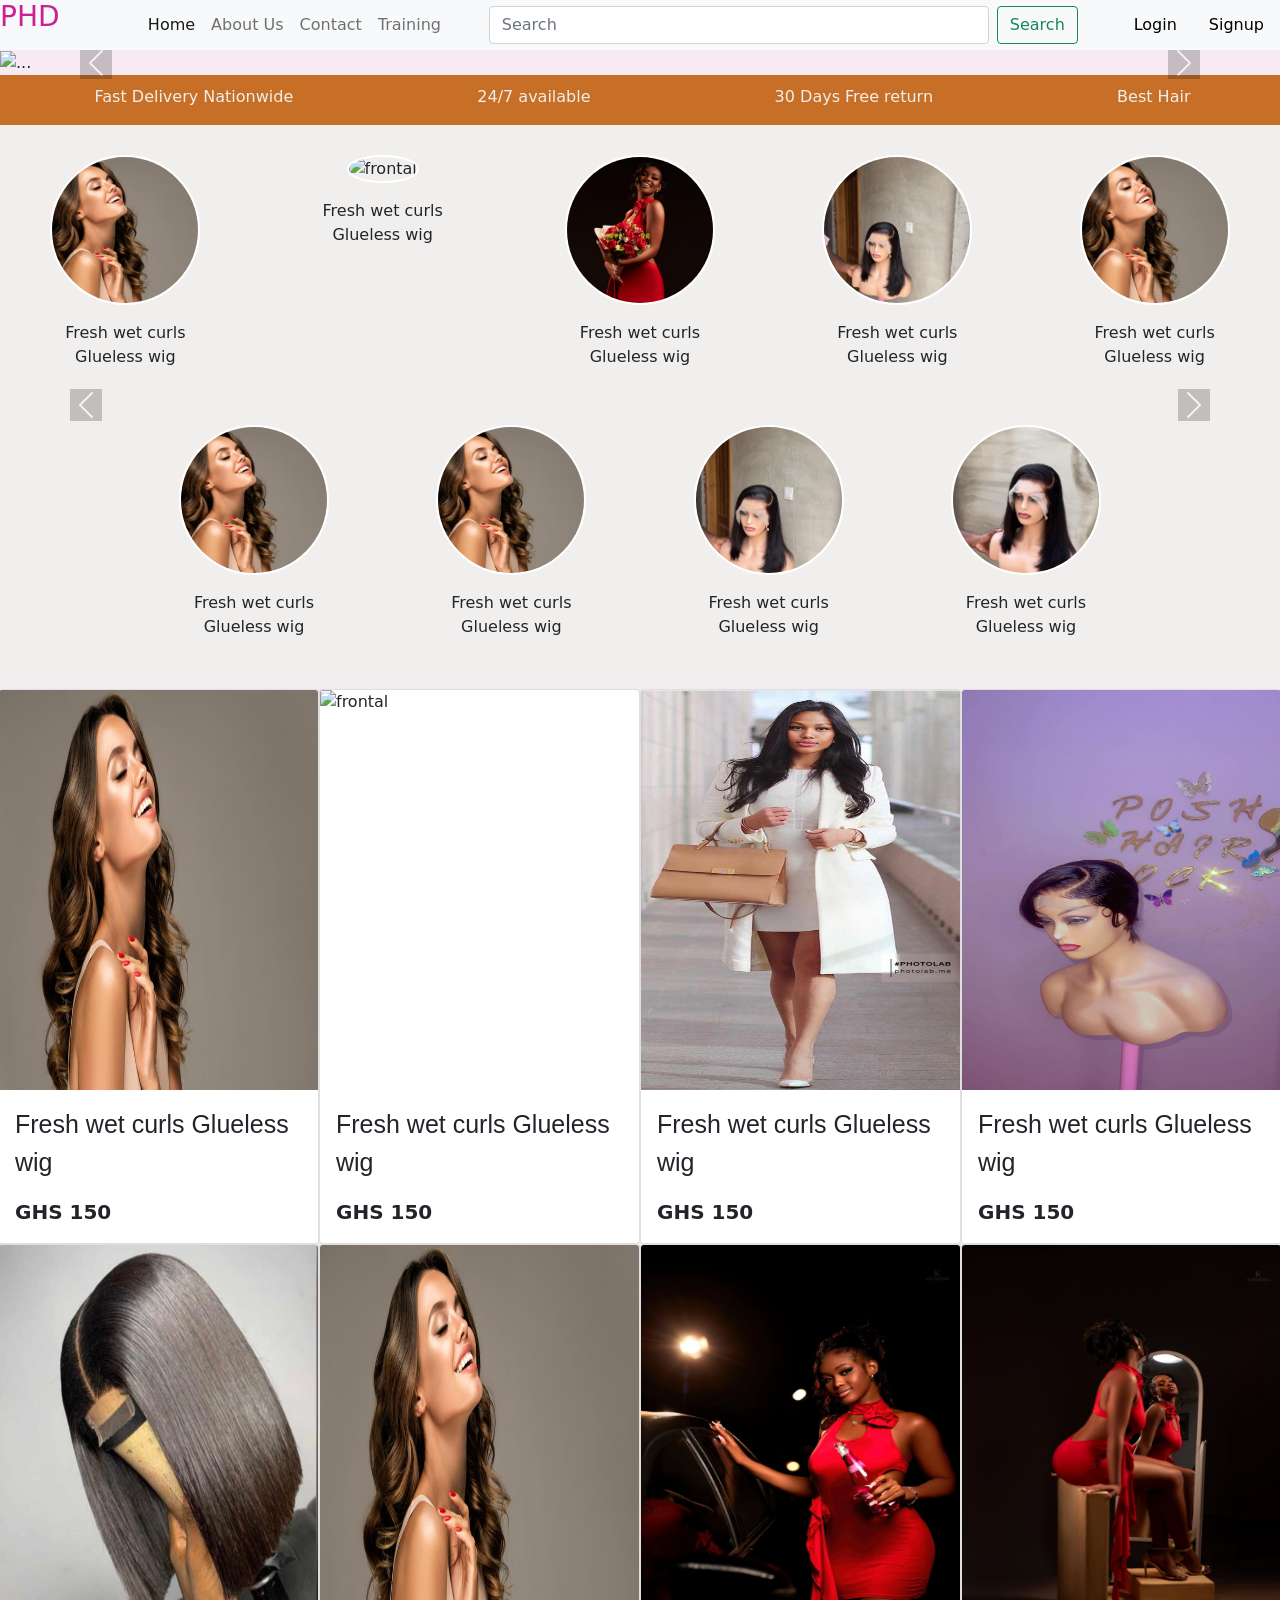
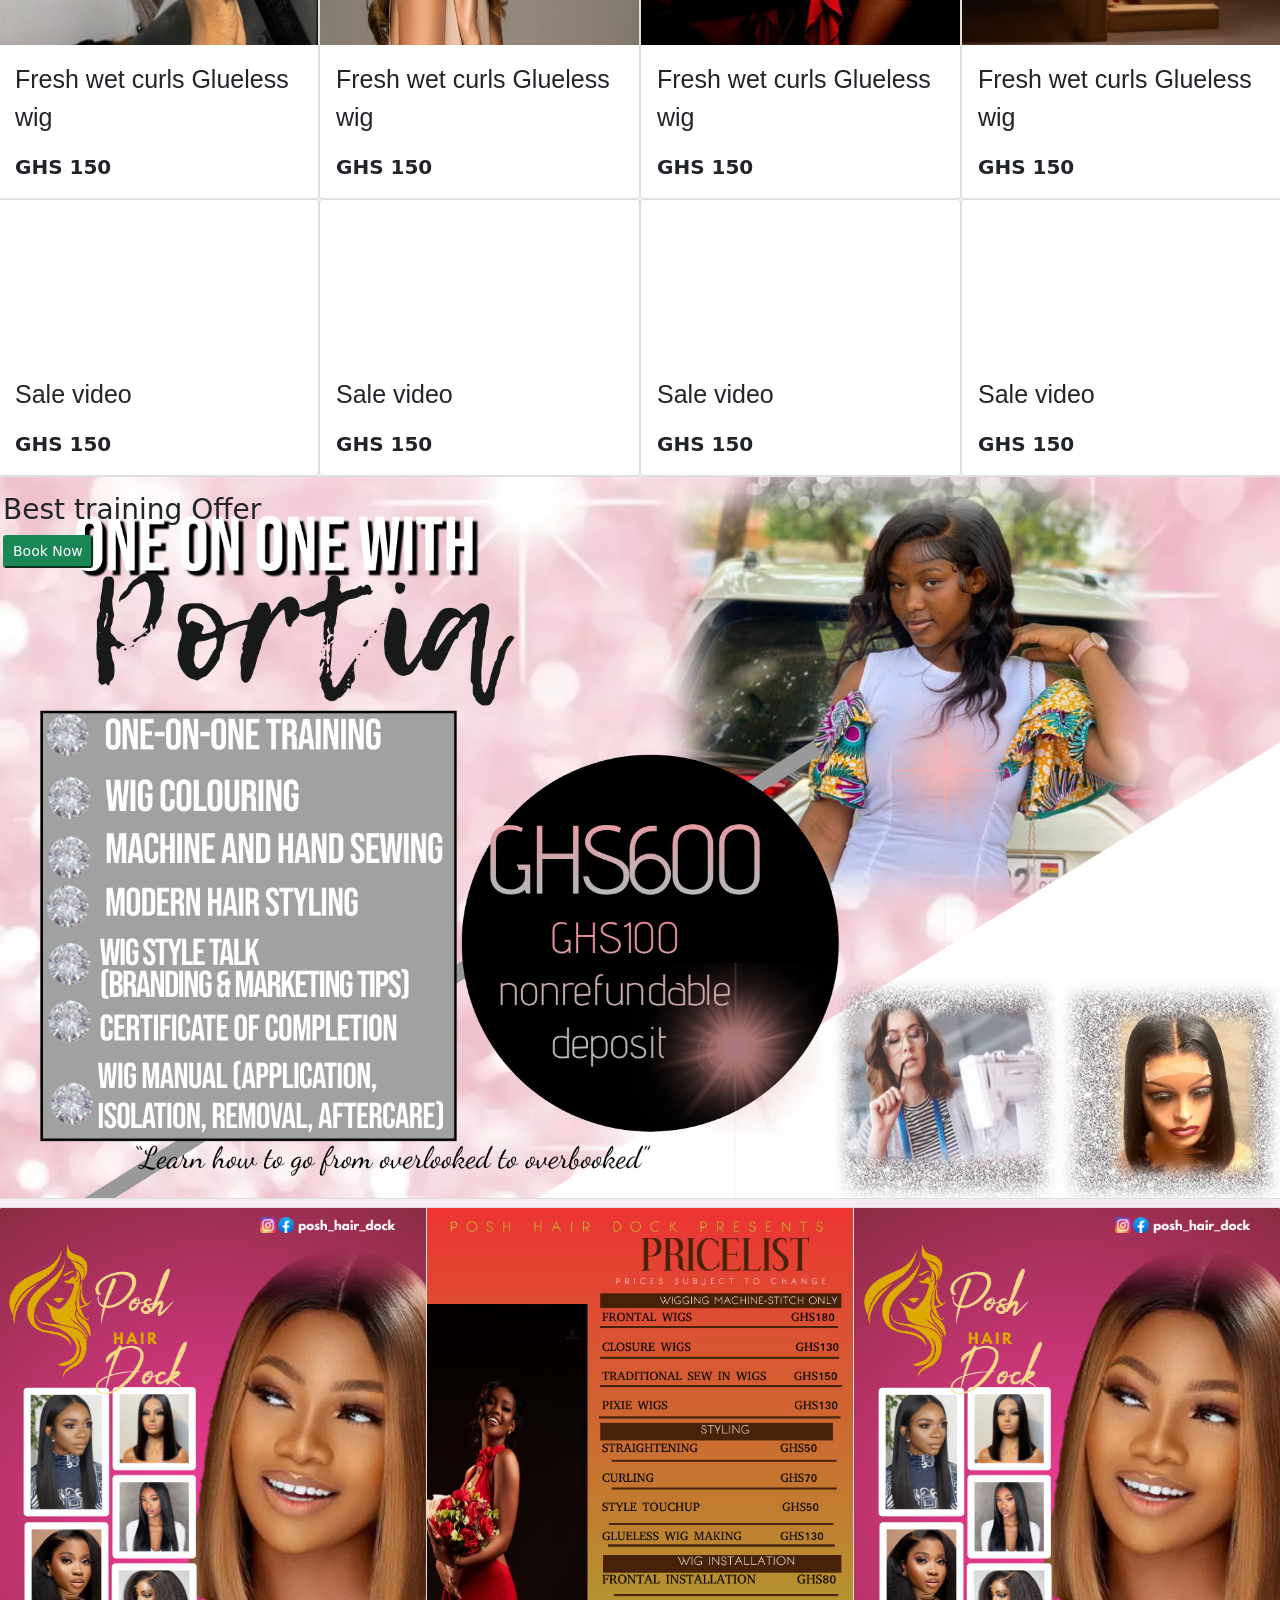
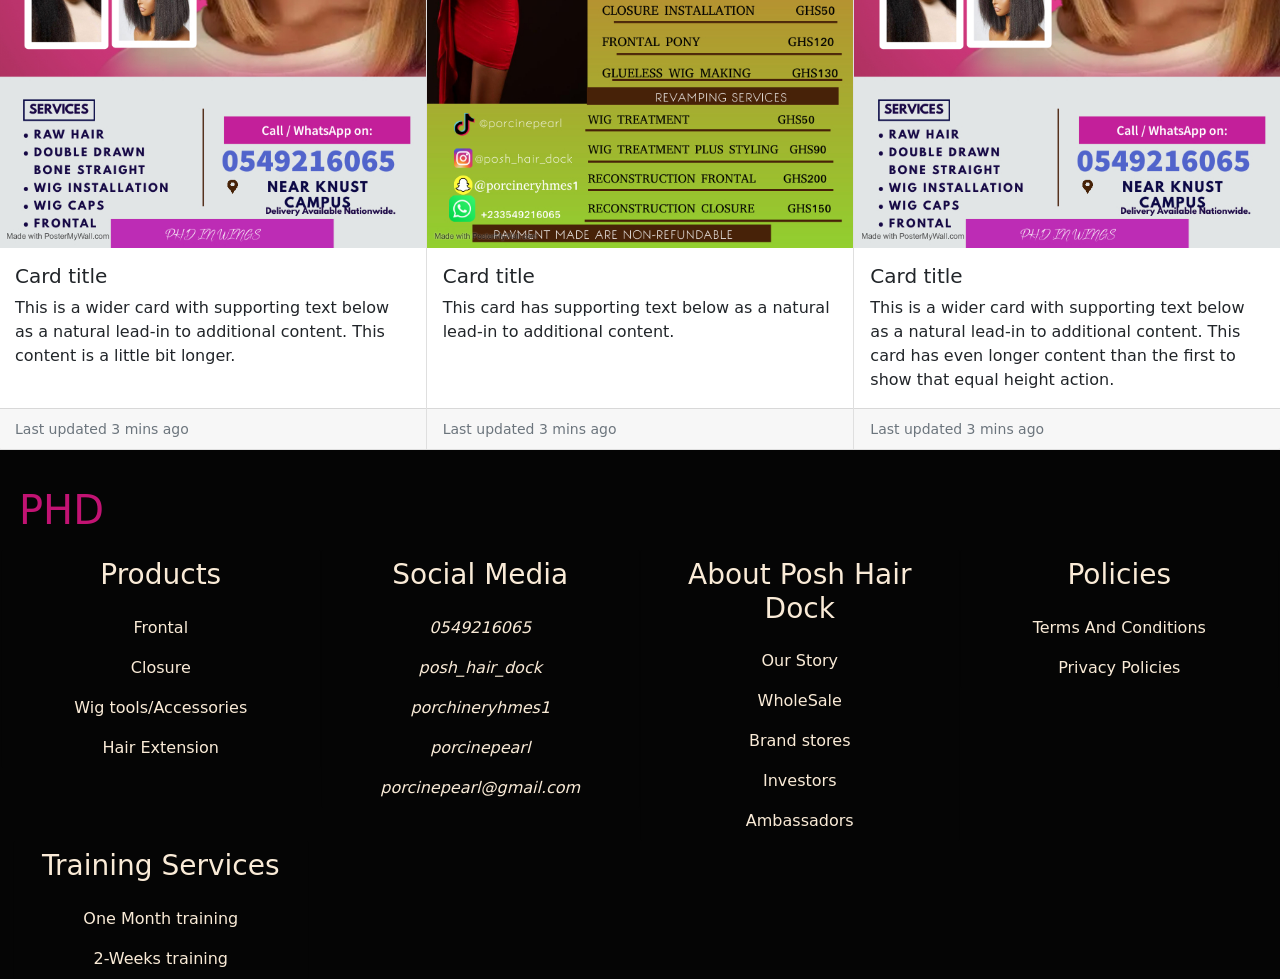
==== index.html @ 3d5f78c1 "posh hair" ====
<!DOCTYPE html>
<html lang="en">

<head>
  <meta charset="UTF-8">
  <meta name="viewport" content="width=device-width, initial-scale=1.0">
  <link rel="stylesheet" href="asset/bootstrap/css/bootstrap.min.css">
  <link rel="stylesheet" href="styles.css">
  <title>Posh Hair Dock</title>
</head>

<body>

  <div class="container-fluid">

    <nav class="navbar navbar-expand-lg navbar-light bg-light m-0 fixed-top">
      <div class="brand"><a class="navbar-brand" href="#">
          <H3 style="color: rgb(204, 31, 146);">PHD</H3>
        </a></div>
      <button class="navbar-toggler" type="button" data-bs-toggle="collapse" data-bs-target="#navbarSupportedContent"
        aria-controls="navbarSupportedContent" aria-expanded="false" aria-label="Toggle navigation">
        <span class="navbar-toggler-icon"></span>
      </button>
      <div class="collapse navbar-collapse justify-content-between" id="navbarSupportedContent">
        <ul class="navbar-nav mb-2 mb-lg-0">
          <li class="nav-item">
            <a class="nav-link active" aria-current="page" href="#">Home</a>
          </li>
          <li class="nav-item">
            <a class="nav-link" href="#">About Us</a>
          </li>
          <li class="nav-item">
            <a class="nav-link" href="#contact">Contact</a>
          </li>
          <li class="nav-item">
            <a class="nav-link" href="#training">Training</a>
          </li>
        </ul>
        <form class="d-flex mx-auto">
          <input class="form-control me-2 flex-fill" type="search" placeholder="Search" aria-label="Search"
            id="navformsearch">
          <button class="btn btn-outline-success" type="submit">Search</button>
        </form>
        <div class="d-flex justify-content-end">

          <a class="nav-link" href="#">Login</a>
          <a class="nav-link" href="#">Signup</a>



        </div>
      </div>
    </nav>

  </div>


  <div class="row " id="frontpic">
    <div class="col-12">
      <div id="carouselExampleControls" class="carousel slide" data-bs-ride="carousel">
        <div class="carousel-inner">
          <div class="carousel-item active">
            <img src="img/sale4.jpg" class="d-block w-100" alt="...">
          </div>
          <div class="carousel-item">
            <img src="img/slideflyer.jpg" class="d-block w-100" alt="...">
          </div>
          <div class="carousel-item">
            <img src="img/PRICE.jpg" class="d-block w-100" alt="...">
          </div>
          <div class="carousel-item">
            <img src="img/sales3.png" class="d-block w-100" alt="...">
          </div>

        </div>
        <button class="carousel-control-prev" type="button" data-bs-target="#carouselExampleControls"
          data-bs-slide="prev">
          <span class="carousel-control-prev-icon" aria-hidden="true"></span>
          <span class="visually-hidden">Previous</span>
        </button>
        <button class="carousel-control-next" type="button" data-bs-target="#carouselExampleControls"
          data-bs-slide="next">
          <span class="carousel-control-next-icon" aria-hidden="true"></span>
          <span class="visually-hidden">Next</span>
        </button>
      </div>
    </div>
    <div class="d-flex justify-content-around quickinfo" style="background-color: rgb(199, 111, 38); height: 40px;">
      <div><i class="fa-solid fa-truck"></i>&nbsp;Fast Delivery Nationwide</div>
      <div><i class="fa-solid fa-clock"></i>&nbsp;24/7 available</div>
      <div><i class="fa-solid fa-bolt-lightning"></i>&nbsp;30 Days Free return</div>
      <div><i class="fa-solid fa-fan"></i>&nbsp;Best Hair</div>
    </div><!-- front picture ending -->
   <div class="container">
  <div class="row circleimgs">
    <div id="carouselExample" class="carousel slide w-100" data-bs-interval="false">
      <div class="carousel-inner">
        <div class="carousel-item active">
          <div class="row justify-content-center">
            <!-- First carousel items -->
            <div class="col-4 col-md-2 col-sm-2">
              <img src="img/wigfront.jpg" class="card-img-top img-fluid rounded-circle" alt="frontal">
              <div class="card-body">
                <p class="card-text circle-text">Fresh wet curls Glueless wig</p>
              </div>
            </div>
            <!-- Add more items as needed for the first carousel -->
            <div class="col-4 col-md-2 col-sm-2">
              <img src="img/WhatsApp Image 2024-06-06 at 8.07.14 AM.jpeg" class="card-img-top img-fluid rounded-circle" alt="frontal">
              <div class="card-body">
                <p class="card-text circle-text">Fresh wet curls Glueless wig</p>
              </div>
            </div>
            <div class="col-4 col-md-2 col-sm-2">
              <img src="img/WhatsApp Image 2024-06-06 at 8.07.20 AM.jpeg" class="card-img-top img-fluid rounded-circle" alt="frontal">
              <div class="card-body">
                <p class="card-text circle-text">Fresh wet curls Glueless wig</p>
              </div>
            </div>
            <div class="col-4 col-md-2 col-sm-2">
              <img src="img/WhatsApp Image 2024-06-25 at 10.02.17 PM (1).jpeg" class="card-img-top img-fluid rounded-circle" alt="frontal">
              <div class="card-body">
                <p class="card-text circle-text">Fresh wet curls Glueless wig</p>
              </div>
            </div>
            <div class="col-4 col-md-2 col-sm-2">
              <img src="img/wigfront.jpg" class="card-img-top img-fluid rounded-circle" alt="frontal">
              <div class="card-body">
                <p class="card-text circle-text">Fresh wet curls Glueless wig</p>
              </div>
            </div>
            <div class="col-4 col-md-2 col-sm-2">
              <img src="img/wigfront.jpg" class="card-img-top img-fluid rounded-circle" alt="frontal">
              <div class="card-body">
                <p class="card-text circle-text">Fresh wet curls Glueless wig</p>
              </div>
            </div>
            <div class="col-4 col-md-2 col-sm-2">
              <img src="img/wigfront.jpg" class="card-img-top img-fluid rounded-circle" alt="frontal">
              <div class="card-body">
                <p class="card-text circle-text">Fresh wet curls Glueless wig</p>
              </div>
            </div>
            <div class="col-4 col-md-2">
              <img src="img/WhatsApp Image 2024-06-25 at 10.02.18 PM.jpeg" class="card-img-top img-fluid rounded-circle" alt="frontal">
              <div class="card-body">
                <p class="card-text circle-text">Fresh wet curls Glueless wig</p>
              </div>
            </div>
            <div class="col-4 col-md-2 col-sm-2">
              <img src="img/WhatsApp Image 2024-06-25 at 10.02.17 PM.jpeg" class="card-img-top img-fluid rounded-circle" alt="frontal">
              <div class="card-body">
                <p class="card-text circle-text">Fresh wet curls Glueless wig</p>
              </div>
            </div>
          </div>
        </div>
        <div class="carousel-item">
          <div class="row justify-content-center">
            <!-- Second carousel items -->
            <div class="col-4 col-md-2">
              <img src="img/WhatsApp Image 2024-06-06 at 8.07.16 AM.jpeg" class="card-img-top img-fluid rounded-circle" alt="frontal">
              <div class="card-body">
                <p class="card-text circle-text">Fresh wet curls Glueless wig</p>
              </div>
            </div>
            <div class="col-4 col-md-2">
              <img src="img/WhatsApp Image 2024-06-06 at 8.07.16 AM.jpeg" class="card-img-top img-fluid rounded-circle" alt="frontal">
              <div class="card-body">
                <p class="card-text circle-text">Fresh wet curls Glueless wig</p>
              </div>
            </div>
            <div class="col-4 col-md-2">
              <img src="img/WhatsApp Image 2024-06-06 at 8.07.20 AM.jpeg" class="card-img-top img-fluid rounded-circle" alt="frontal">
              <div class="card-body">
                <p class="card-text circle-text">Fresh wet curls Glueless wig</p>
              </div>
            </div>
            <div class="col-4 col-md-2">
              <img src="img/WhatsApp Image 2024-06-06 at 8.07.20 AM.jpeg" class="card-img-top img-fluid rounded-circle" alt="frontal">
              <div class="card-body">
                <p class="card-text circle-text">Fresh wet curls Glueless wig</p>
              </div>
            </div>
          </div>
        </div>
        <!-- Add more carousel items as needed -->
      </div>
      <button class="carousel-control-prev" type="button" data-bs-target="#carouselExample" data-bs-slide="prev">
        <span class="carousel-control-prev-icon" aria-hidden="true"></span>
        <span class="visually-hidden">Previous</span>
      </button>
      <button class="carousel-control-next" type="button" data-bs-target="#carouselExample" data-bs-slide="next">
        <span class="carousel-control-next-icon" aria-hidden="true"></span>
        <span class="visually-hidden">Next</span>
      </button>
    </div>
  </div>
</div>

    <!--circular image ending-->
    <div class="container-fluid wigpic-container">
      <div class="row pt-1 m-0 wigpics">
        <!-- Cards with simplified responsive classes -->
        <div class="col-6 col-md-4 col-lg-3 pt-2">
          <div class="card">
            <img src="img/wigfront.jpg" class="card-img-top img-fluid" alt="frontal">
            <div class="card-body">
              <p class="card-text wig-text">Fresh wet curls Glueless wig</p>
              <p class="card-text price-text">GHS 150</p>
            </div>
          </div>
        </div>
        <div class="col-6 col-md-4 col-lg-3 pt-2">
          <div class="card">
            <img src="img/WhatsApp Image 2024-06-06 at 8.07.14 AM.jpeg" class="card-img-top img-fluid" alt="frontal">
            <div class="card-body">
              <p class="card-text wig-text">Fresh wet curls Glueless wig</p>
              <p class="card-text price-text">GHS 150</p>
            </div>
          </div>
        </div>

        <div class="col-6 col-md-4 col-lg-3 pt-2">
          <div class="card">
            <img src="img/WhatsApp Image 2024-06-25 at 10.53.15 PM.jpeg" class="card-img-top img-fluid" alt="frontal">
            <div class="card-body">
              <p class="card-text wig-text">Fresh wet curls Glueless wig</p>
              <p class="card-text price-text">GHS 150</p>
            </div>
          </div>
        </div>
        <div class="col-6 col-md-4 col-lg-3 pt-2">
          <div class="card">
            <img src="img/WhatsApp Image 2024-06-25 at 10.24.13 PM.jpeg " class="card-img-top img-fluid" alt="frontal">
            <div class="card-body">
              <p class="card-text wig-text">Fresh wet curls Glueless wig</p>
              <p class="card-text price-text">GHS 150</p>
            </div>
          </div>
        </div>
        <div class="col-6 col-md-4 col-lg-3 pt-2">
          <div class="card">
            <img src="img/WhatsApp Image 2024-06-25 at 10.25.12 PM.jpeg" class="card-img-top img-fluid" alt="frontal">
            <div class="card-body">
              <p class="card-text wig-text">Fresh wet curls Glueless wig</p>
              <p class="card-text price-text">GHS 150</p>
            </div>
          </div>
        </div>
        <div class="col-6 col-md-4 col-lg-3 pt-2">
          <div class="card">
            <img src="img/wigfront.jpg" class="card-img-top img-fluid" alt="frontal">
            <div class="card-body">
              <p class="card-text wig-text">Fresh wet curls Glueless wig</p>
              <p class="card-text price-text">GHS 150</p>
            </div>
          </div>
        </div>
        <div class="col-6 col-md-4 col-lg-3 pt-2">
          <div class="card">
            <img src="img/WhatsApp Image 2024-06-06 at 8.07.18 AM.jpeg" class="card-img-top img-fluid" alt="frontal">
            <div class="card-body">
              <p class="card-text wig-text">Fresh wet curls Glueless wig</p>
              <p class="card-text price-text">GHS 150</p>
            </div>
          </div>
        </div>
        <div class="col-6 col-md-4 col-lg-3 pt-2">
          <div class="card">
            <img src="img/WhatsApp Image 2024-06-06 at 8.07.22 AM.jpeg" class="card-img-top img-fluid" alt="frontal">
            <div class="card-body">
              <p class="card-text wig-text">Fresh wet curls Glueless wig</p>
              <p class="card-text price-text">GHS 150</p>
            </div>
          </div>
        </div>
        <div class="col-6 col-md-4 col-lg-3 pt-2">
          <div class="card">
            <video src="img/sale4vid.mp4" class="card-img-top img-fluid object-fit-scale" autoplay muted loop>
              <!-- Add autoplay, muted, and loop attributes to video for typical card behavior -->
            </video>
            <div class="card-body">
              <p class="card-text wig-text">Sale video</p>
              <p class="card-text price-text">GHS 150</p>
            </div>
          </div>
        </div>
        <div class="col-6 col-md-4 col-lg-3 pt-2">
          <div class="card">
            <video src="img/sale4vid.mp4" class="card-img-top img-fluid object-fit-scale" autoplay muted loop>
              <!-- Add autoplay, muted, and loop attributes to video for typical card behavior -->
            </video>
            <div class="card-body">
              <p class="card-text wig-text">Sale video</p>
              <p class="card-text price-text">GHS 150</p>
            </div>
          </div>
        </div>
        <div class="col-6 col-md-4 col-lg-3 pt-2">
          <div class="card">
            <video src="img/sale4vid.mp4" class="card-img-top img-fluid object-fit-scale" autoplay muted loop>
              <!-- Add autoplay, muted, and loop attributes to video for typical card behavior -->
            </video>
            <div class="card-body">
              <p class="card-text wig-text">Sale video</p>
              <p class="card-text price-text">GHS 150</p>
            </div>
          </div>
        </div>
        <div class="col-6 col-md-4 col-lg-3 pt-2">
          <div class="card">
            <video src="img/sale4vid.mp4" class="card-img-top img-fluid object-fit-scale" autoplay muted loop>
              <!-- Add autoplay, muted, and loop attributes to video for typical card behavior -->
            </video>
            <div class="card-body">
              <p class="card-text wig-text">Sale video</p>
              <p class="card-text price-text">GHS 150</p>
            </div>
          </div>
        </div>


      </div><!--images end-->
<!--training services-->
<section id="training">
<div class="row">
  <div class="card text-bg-dark">
    <img src="img/One on one - Made with PosterMyWall (1).jpg" class="card-img" alt="training">
    <div class="card-img-overlay">
      <h3 class="card-title">Best training Offer</h3>
      <p class="card-text"><button class="btn-sm btn-success">Book Now</button></p>
     
    </div>
  </div>
</div>
</section>  
<!--training services end-->
      <div class="row pt-2">
        <div class="card-group">
          <div class="card">
            <img src="img/phd.jpg" class="card-img-top" alt="...">
            <div class="card-body">
              <h5 class="card-title">Card title</h5>
              <p class="card-text">This is a wider card with supporting text below as a natural lead-in to additional
                content. This content is a little bit longer.</p>
            </div>
            <div class="card-footer">
              <small class="text-muted">Last updated 3 mins ago</small>
            </div>
          </div>
          <div class="card">
            <img src="img/pricecard2.jpg" class="card-img-top" alt="...">
            <div class="card-body">
              <h5 class="card-title">Card title</h5>
              <p class="card-text">This card has supporting text below as a natural lead-in to additional content.</p>
            </div>
            <div class="card-footer">
              <small class="text-muted">Last updated 3 mins ago</small>
            </div>
          </div>
          <div class="card">
            <img src="img/phd.jpg" class="card-img-top" alt="...">
            <div class="card-body">
              <h5 class="card-title">Card title</h5>
              <p class="card-text">This is a wider card with supporting text below as a natural lead-in to additional
                content. This card has even longer content than the first to show that equal height action.</p>
            </div>
            <div class="card-footer">
              <small class="text-muted">Last updated 3 mins ago</small>
            </div>
          </div>
        </div>
      </div><!--video end-->



      <div class="container-fluid footercontainer">

        <section id="contact">
          <div class="row mt-2">
            <div class="d-flex p-2 bd-highlight footerflex">
              <h1>PHD</h1>
            </div>

            <div class="col-6 col-md-4 col-lg-3 p-0">
              <ul class="list-group thefoot">
                <li class="list-group-item">
                  <h3>Products</h3>
                </li>
                <li class="list-group-item">Frontal</li>
                <li class="list-group-item">Closure</li>
                <li class="list-group-item">Wig tools/Accessories</li>
                <li class="list-group-item">Hair Extension</li>
              </ul>
            </div>

            <div class="col-6 col-md-4 col-lg-3 p-0">

              <ul class="list-group thefoot">
                <li class="list-group-item">
                  <h3>Social Media</h3>
                </li>
                <li class="list-group-item"><i class="fa-solid fa-phone">0549216065</i></li>
                <li class="list-group-item"><i class="fa-brands fa-instagram">posh_hair_dock</i></li>
                <li class="list-group-item"><i class="fa-brands fa-tiktok">porchineryhmes1</i></li>
                <li class="list-group-item"><i class="fa-brands fa-snapchat">porcinepearl</i></li>
                <li class="list-group-item"><i class="fa-brands fa-google">porcinepearl@gmail.com</i></li>
              </ul>

            </div>
            <div class="col-6 col-md-4 col-lg-3 p-0">

              <ul class="list-group thefoot">
                <li class="list-group-item">
                  <h3>About Posh Hair Dock</h3>
                </li>
                <li class="list-group-item">Our Story</li>
                <li class="list-group-item">WholeSale</li>
                <li class="list-group-item">Brand stores</li>
                <li class="list-group-item">Investors</li>
                <li class="list-group-item">Ambassadors</li>
              </ul>

            </div>
            <div class="col-6 col-md-4 col-lg-3 p-0">

              <ul class="list-group thefoot">
                <li class="list-group-item">
                  <h3>Policies</h3>
                </li>
                <li class="list-group-item">Terms And Conditions</li>
                <li class="list-group-item">Privacy Policies</li>

              </ul>

            </div>
            <div class="col-6 col-md-4 col-lg-3 m-0">

              <ul class="list-group thefoot">
                <li class="list-group-item">
                  <h3>Training Services</h3>
                </li>
                <li class="list-group-item">One Month training</li>
                <li class="list-group-item">2-Weeks training</li>

              </ul>

            </div>

          </div>

        </section>
      </div>
    </div><!--body container end-->
    <script src="https://kit.fontawesome.com/bd8fbfa772.js" crossorigin="anonymous"></script>

    <script src="asset/bootstrap/js/bootstrap.min.js"></script>
    
</body>

</html>
---- styles.css ----
/* General reset for box-sizing */
*,
*::before,
*::after {
  box-sizing: border-box;
}

body {
  background-color: rgb(248, 234, 242);
  overflow-x: hidden; /* Ensure no horizontal scrolling */
  padding-top: 56px;
  margin: 0 auto; /* Reset margin to eliminate any unexpected gaps */
}

.navbar-collapse {
  justify-content: flex-end;
}

.nav-link {
  border-radius: 10px;
  color: black;
}

.nav-link:hover {
  background-color: #da7db0;
  border-radius: 10px;
  color: black;
}

.container-fluid {
  padding-left: 15px;
  padding-right: 15px;
  margin-right: auto;
  margin-left: auto;
}

@media (max-width: 575.98px) {
  .container-fluid {
    padding-left: 0;
    padding-right: 0;
  }
  body {
    box-sizing: border-box;
  }
  .circleimgs {
    background-color: #f0efed;
    padding: 5px 0; /* Adjust padding as needed */
  }

  .circleimgs .col-4 {
    margin: 5px !important; /* Adjust margin between images */
    text-align: center; /* Center align images and text */
  }

  .circleimgs img {
    height: 50px !important; /* Adjust image height */
    width: 50px !important; /* Ensure images are square */
    object-fit: cover !important; /* Maintain aspect ratio */
    border-radius: 50% !important; /* Rounded shape */
    border: 2px solid #fff !important; /* Optional: Add border for better visibility */
  }
}

.circleimgs {
  background-color: #f0efed;
  padding: 10px 0; /* Adjust padding as needed */
}

.circleimgs .col-4 {
  margin: 20px !important; /* Adjust margin between images */
  text-align: center; /* Center align images and text */
}

.circleimgs img {
  height: 150px !important; /* Adjust image height */
  width: 150px !important; /* Ensure images are square */
  object-fit: cover !important; /* Maintain aspect ratio */
  border-radius: 50% !important; /* Rounded shape */
  border: 2px solid #fff !important; /* Optional: Add border for better visibility */
}

@media (max-width: 768px) {
  .circleimgs .col-4 {
    margin: 5px; /* Adjust margin for smaller screens */
  }
}

#frontpic {
  margin-top: -5px;
}

.wig-text {
  text-decoration: solid;
  font-family: Verdana, Geneva, Tahoma, sans-serif;
  font-weight: 300px;
  font-size: 25px;
}

.price-text {
  font-weight: 300px;
  font-weight: bolder;
  font-size: 20px;
}

.navbar {
  background-color: aliceblue;
  margin-left: 0; /* Remove left margin */
  margin-right: 0; /* Remove right margin */
  height: 50px !important;
  z-index: 2;
  padding-right: 0;
  padding-left: 0;
}

.wigpics {
  background-color: rgb(243, 235, 239);
}

.wigpic-container {
  padding: 0px 10px;
}

.wigpics .card {
  height: 100%;
}

.navbar-brand {
  margin-left: 0; /* Adjust brand position */
}

.navbar-nav {
  margin-left: auto; /* Push nav links to the right */
}

.navbar-collapse {
  justify-content: flex-end; /* Align items to the right */
}

.brand {
  width: 100px;
  height: 50px;
}





.navbar-toggler {
  margin-top: -13px;
}

/* Ensure carousel fills its parent (#frontpic) */
.thefoot {
  text-align: center;
}

.footercontainer {
  background-color: rgb(5, 5, 5);
  padding-top: 20px;
  margin-bottom: -20px;
}

.thefoot > li {
  border-bottom: 0px;
  border-top: 0px;
  background-color: rgb(5, 5, 5);
  color: antiquewhite;
}

/* Ensure carousel images fill the carousel */
.carousel-item img {
  width: 100%;
  /*height:400px;*/
  max-height: 100%;
  width: 100%;
}

.footerflex {
  color: #c21373;
  margin-left: 10px;
}

.wigpics img,
video {
  height: 400px;
}

.wigpics .pt-2 {
  margin-left: 0px !important;
  padding: 0px !important;
}

.quickinfo {
  color: #f0efed;
  height: 50px !important;
  padding-top: 10px;
}
@media (min-width: 768px) {
  #navformsearch {
    width: 500px !important; /* Increase width of search bar on medium screens */
  }
}
@media (max-width: 991.98px) {
  .navbar-collapse {
    justify-content: space-between; /* Adjust alignment for smaller screens */
    background-color: #b99ead;
    color: rgb(182, 28, 123);
    border-bottom-left-radius: 5%;
    border-bottom-right-radius: 5%;
    padding: 0;
    margin-top: -8px;
    opacity: 0.6;
    margin-right: -16px;
    margin-left: -16px;
  }
  .navbar-collapse:hover {
    opacity: 1.0;
  }
  .navbar {
    background-image: linear-gradient(rgb(247, 238, 242), #f0efed);
  }
  .navbar-brand {
    margin-top: -14px; /* Adjust brand position */
    height: fit-content;
  }
  .brand {
    float: right;
    width: 100px;
    height: 50px;
    margin-left: 0px;
  }
  .quickinfo {
    padding-bottom: 50px;
  }
}


@media (max-width: 767.98px) {
  .navbar-collapse {
    padding-right: 0px;
    padding-left: 0%;
    margin-left: 6px;
    margin-right: 5px;
  
  }
}

@media (max-width: 575.98px) {
  .container-fluid,.row {
   
    overflow:hidden;
    padding-left: 0;
    padding-right: 0;
    margin:0 auto;

  }
  
  .carousel-item img {
    min-height: 200px;
  }

  .circleimgs .col-4 {
    flex: 0 0 auto;
    width: calc(100% / 3); /* Adjust for 5 items in a row */
    font-family: Verdana, Geneva, Tahoma, sans-serif;
    font-weight: bold;
    border-radius: 100% !important;
}

.circleimgs img {
  height: 50px !important; /* Adjust image height for small screens */
  width: 200px !important; /* Ensure images are square */
 
}
}

.training .card-title {
  color: #c21373;
  text-align: center;
  font-weight: bolder;
}

.training .card-text {
  font-family: Verdana, Geneva, Tahoma, sans-serif;
}

#aboutus img {
  opacity: 0.3;
  background-image: url('img/car.jpeg');
}

#aboutus {
  opacity: 0.8;
  background-image: url('img/car.jpeg');
}

.carousel-control-prev-icon,
.carousel-control-next-icon {
  background-color: black;
  opacity: 0.4;
}
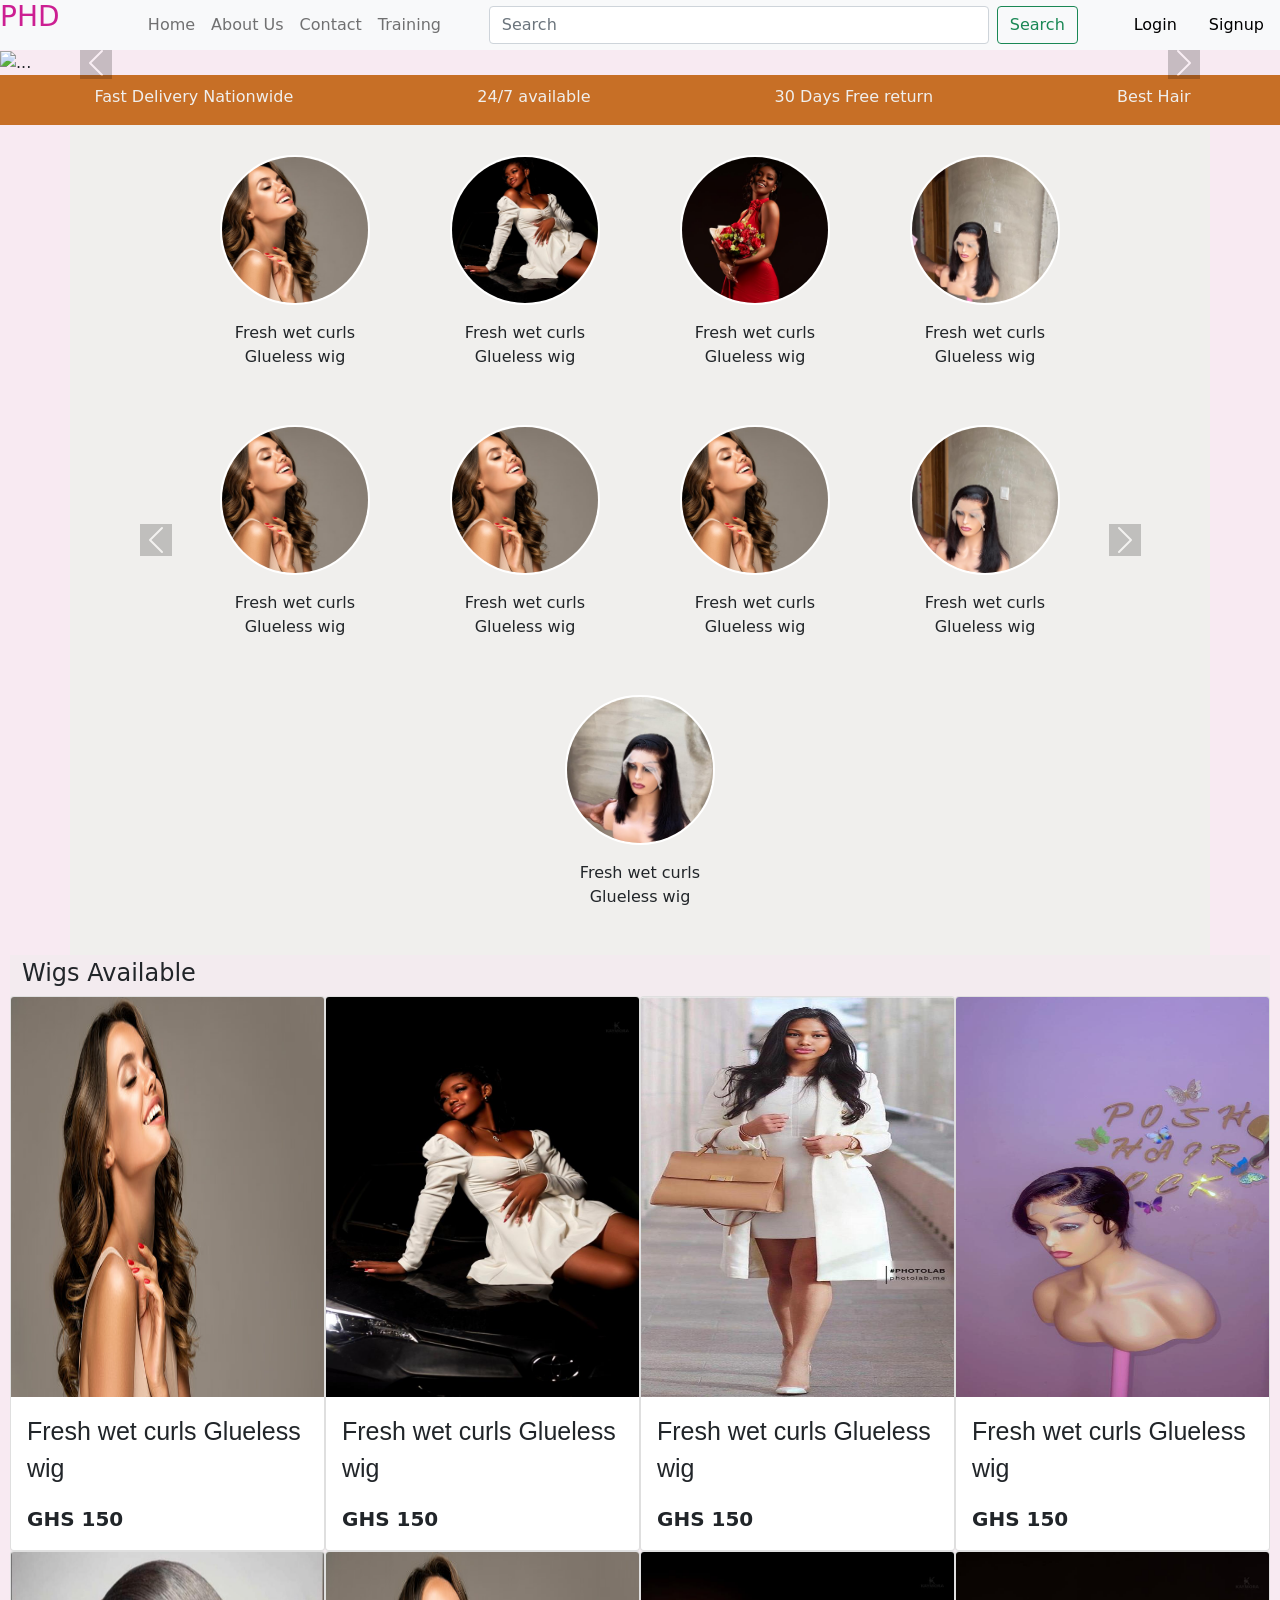
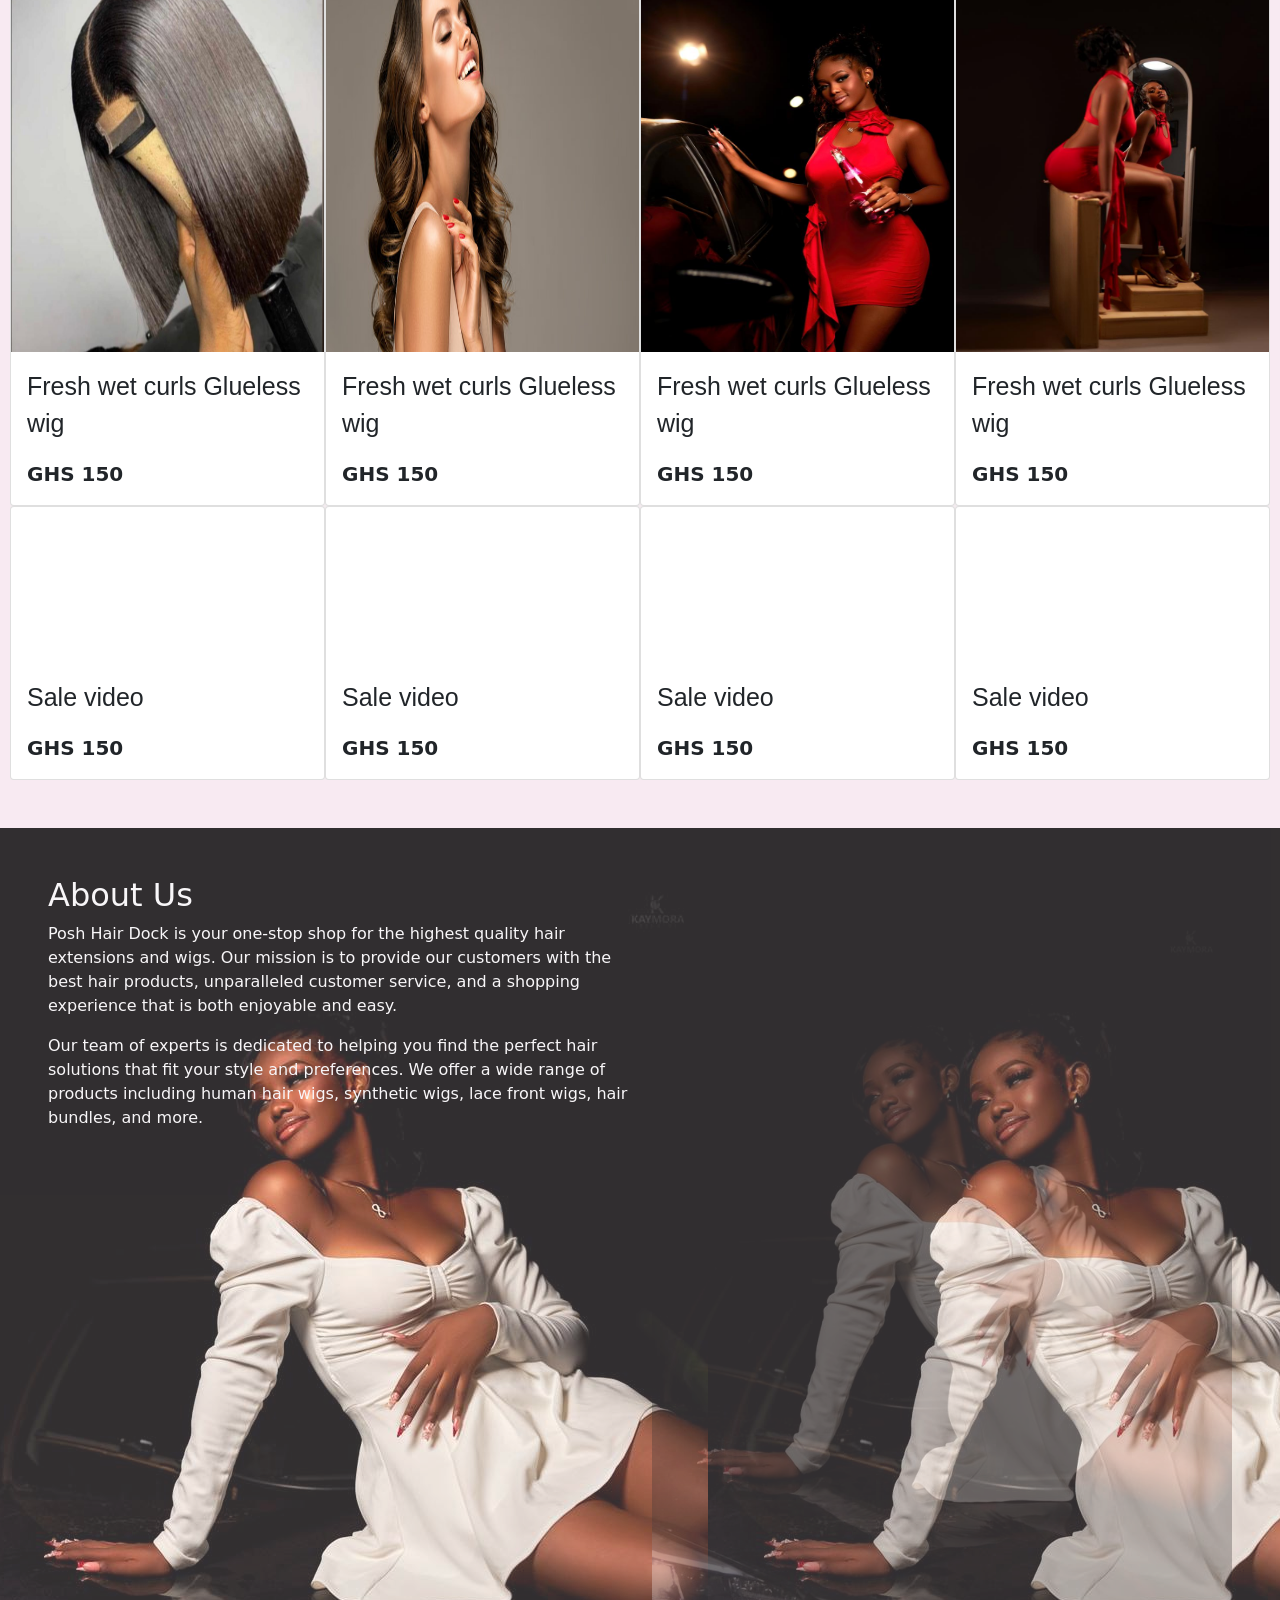
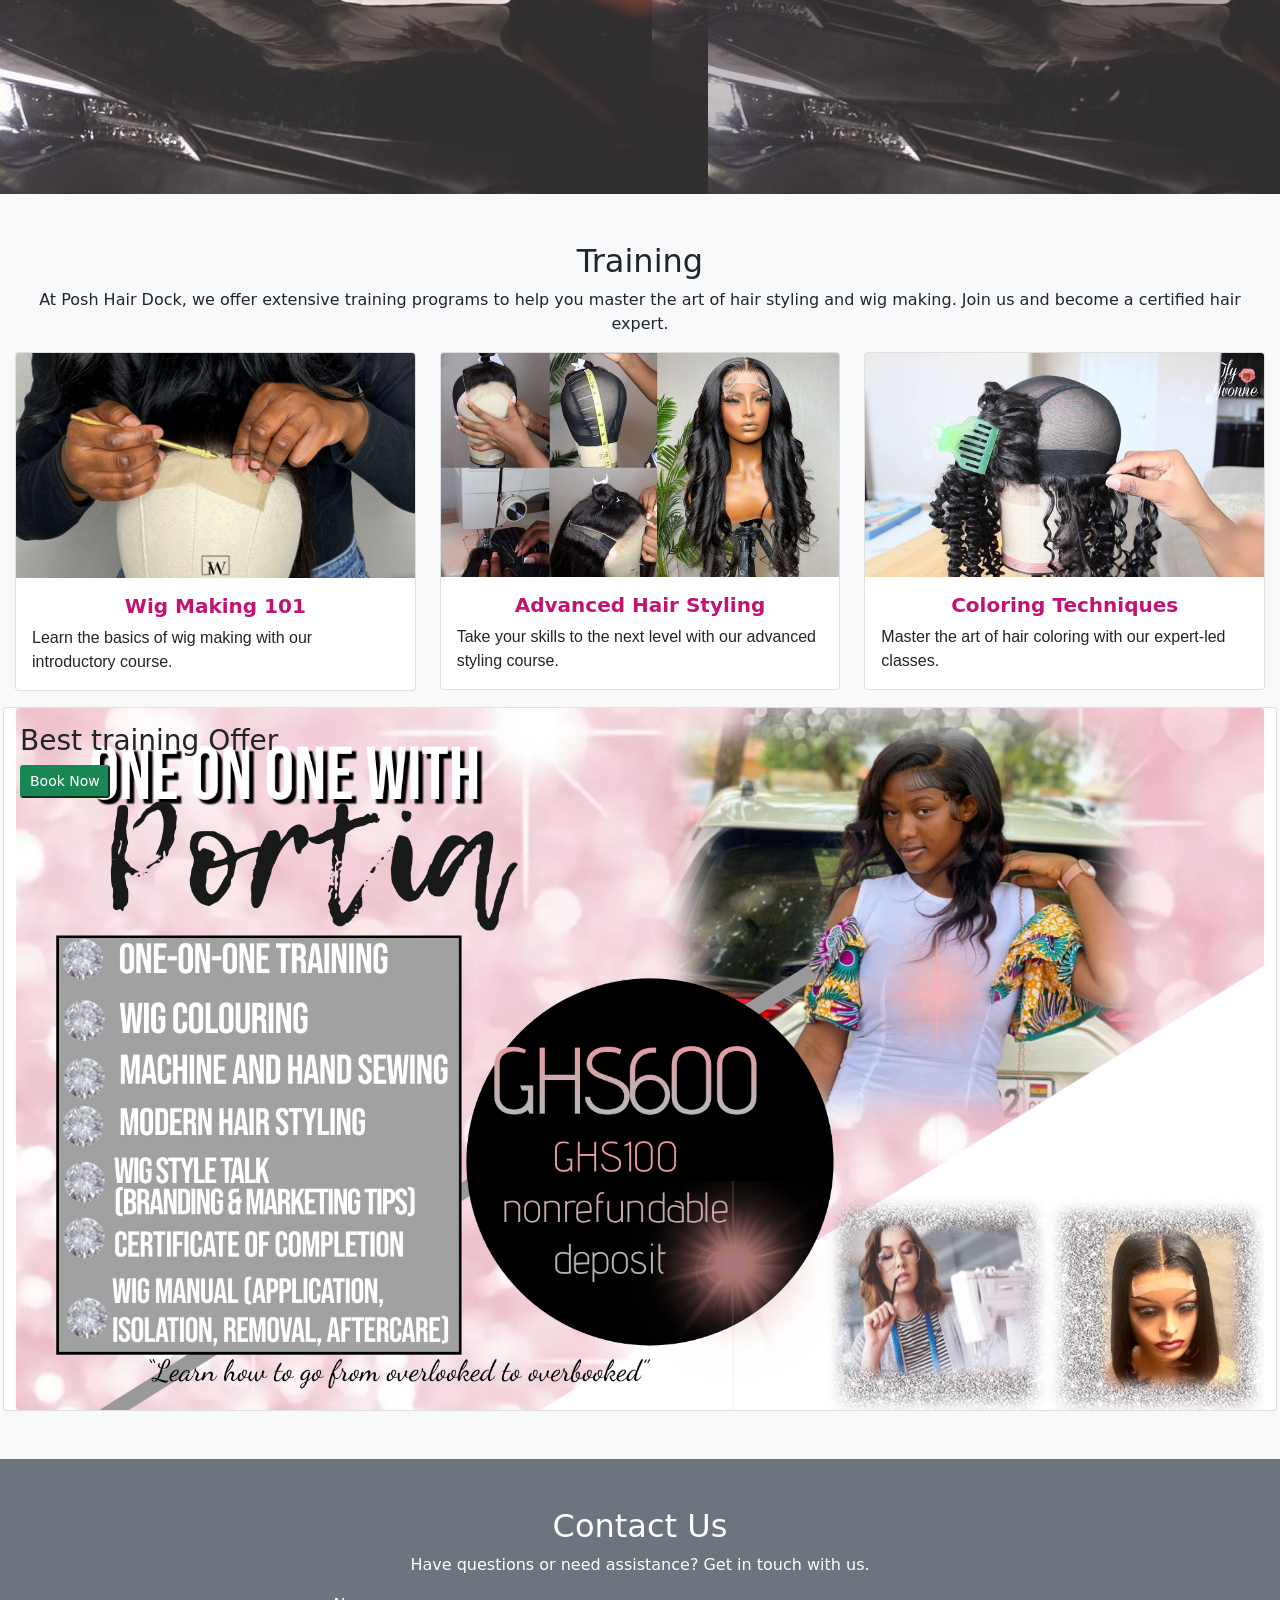
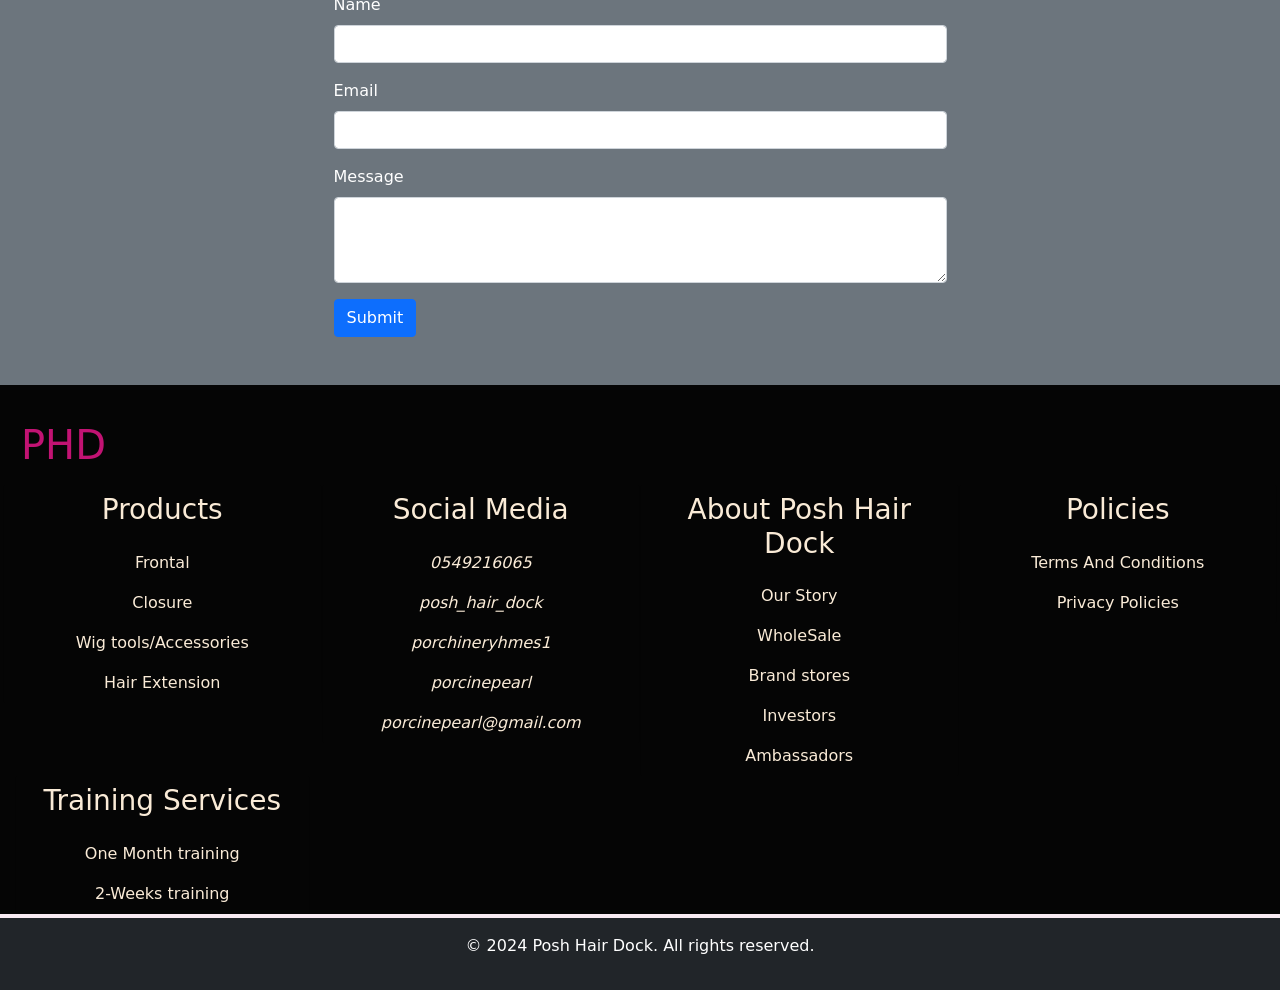
==== commit 8a8b682a: "new update" ====
--- a/index.html
+++ b/index.html
@@ -2,461 +2,573 @@
 <html lang="en">
 
 <head>
-  <meta charset="UTF-8">
-  <meta name="viewport" content="width=device-width, initial-scale=1.0">
-  <link rel="stylesheet" href="asset/bootstrap/css/bootstrap.min.css">
-  <link rel="stylesheet" href="styles.css">
-  <title>Posh Hair Dock</title>
+    <meta charset="UTF-8">
+    <meta name="viewport" content="width=device-width, initial-scale=1.0">
+    <link rel="stylesheet" href="asset/bootstrap/css/bootstrap.min.css">
+    <link rel="stylesheet" href="styles.css">
+    <title>Posh Hair Dock</title>
 </head>
 
 <body>
 
-  <div class="container-fluid">
-
-    <nav class="navbar navbar-expand-lg navbar-light bg-light m-0 fixed-top">
-      <div class="brand"><a class="navbar-brand" href="#">
-          <H3 style="color: rgb(204, 31, 146);">PHD</H3>
-        </a></div>
-      <button class="navbar-toggler" type="button" data-bs-toggle="collapse" data-bs-target="#navbarSupportedContent"
-        aria-controls="navbarSupportedContent" aria-expanded="false" aria-label="Toggle navigation">
-        <span class="navbar-toggler-icon"></span>
-      </button>
-      <div class="collapse navbar-collapse justify-content-between" id="navbarSupportedContent">
-        <ul class="navbar-nav mb-2 mb-lg-0">
-          <li class="nav-item">
-            <a class="nav-link active" aria-current="page" href="#">Home</a>
-          </li>
-          <li class="nav-item">
-            <a class="nav-link" href="#">About Us</a>
-          </li>
-          <li class="nav-item">
-            <a class="nav-link" href="#contact">Contact</a>
-          </li>
-          <li class="nav-item">
-            <a class="nav-link" href="#training">Training</a>
-          </li>
-        </ul>
-        <form class="d-flex mx-auto">
-          <input class="form-control me-2 flex-fill" type="search" placeholder="Search" aria-label="Search"
-            id="navformsearch">
-          <button class="btn btn-outline-success" type="submit">Search</button>
-        </form>
-        <div class="d-flex justify-content-end">
-
-          <a class="nav-link" href="#">Login</a>
-          <a class="nav-link" href="#">Signup</a>
-
-
-
-        </div>
-      </div>
-    </nav>
-
-  </div>
-
-
-  <div class="row " id="frontpic">
-    <div class="col-12">
-      <div id="carouselExampleControls" class="carousel slide" data-bs-ride="carousel">
-        <div class="carousel-inner">
-          <div class="carousel-item active">
-            <img src="img/sale4.jpg" class="d-block w-100" alt="...">
+    <div class="container-fluid">
+
+        <nav class="navbar navbar-expand-lg navbar-light bg-light m-0 fixed-top">
+            <div class="brand"><a class="navbar-brand" href="#">
+                    <H3 style="color: rgb(204, 31, 146);">PHD</H3>
+                </a></div>
+            <button class="navbar-toggler" type="button" data-bs-toggle="collapse"
+                data-bs-target="#navbarSupportedContent" aria-controls="navbarSupportedContent" aria-expanded="false"
+                aria-label="Toggle navigation">
+                <span class="navbar-toggler-icon"></span>
+            </button>
+            <div class="collapse navbar-collapse justify-content-between" id="navbarSupportedContent">
+                <ul class="navbar-nav mb-2 mb-lg-0">
+                    <li class="nav-item">
+                        <a class="nav-link " aria-current="page" href="#">Home</a>
+                    </li>
+                    <li class="nav-item">
+                        <a class="nav-link" href="#aboutus">About Us</a>
+                    </li>
+                    <li class="nav-item">
+                        <a class="nav-link" href="#contact">Contact</a>
+                    </li>
+                    <li class="nav-item">
+                        <a class="nav-link" href="#training">Training</a>
+                    </li>
+                </ul>
+                <form class="d-flex mx-auto">
+                    <input class="form-control me-2 flex-fill" type="search" placeholder="Search" aria-label="Search"
+                        id="navformsearch">
+                    <button class="btn btn-outline-success" type="submit">Search</button>
+                </form>
+                <div class="d-flex justify-content-end">
+                    <a class="nav-link" href="#">Login</a>
+                    <a class="nav-link" href="#">Signup</a>
+                </div>
+            </div>
+        </nav>
+
+    </div>
+
+    <div class="row" id="frontpic">
+        <div class="col-12">
+            <div id="carouselExampleControls" class="carousel slide" data-bs-ride="carousel">
+                <div class="carousel-inner">
+                    <div class="carousel-item active">
+                        <img src="img/sale4.jpg" class="d-block w-100" alt="...">
+                    </div>
+                    <div class="carousel-item">
+                        <img src="img/slideflyer.jpg" class="d-block w-100" alt="...">
+                    </div>
+                    <div class="carousel-item">
+                        <img src="img/PRICE.jpg" class="d-block w-100" alt="...">
+                    </div>
+                    <div class="carousel-item">
+                        <img src="img/sales3.png" class="d-block w-100" alt="...">
+                    </div>
+                </div>
+                <button class="carousel-control-prev" type="button" data-bs-target="#carouselExampleControls"
+                    data-bs-slide="prev">
+                    <span class="carousel-control-prev-icon" aria-hidden="true"></span>
+                    <span class="visually-hidden">Previous</span>
+                </button>
+                <button class="carousel-control-next" type="button" data-bs-target="#carouselExampleControls"
+                    data-bs-slide="next">
+                    <span class="carousel-control-next-icon" aria-hidden="true"></span>
+                    <span class="visually-hidden">Next</span>
+                </button>
+            </div>
+        </div>
+        <div class="d-flex justify-content-around quickinfo" style="background-color: rgb(199, 111, 38); height: 40px;">
+            <div><i class="fa-solid fa-truck"></i>&nbsp;Fast Delivery Nationwide</div>
+            <div><i class="fa-solid fa-clock"></i>&nbsp;24/7 available</div>
+            <div><i class="fa-solid fa-bolt-lightning"></i>&nbsp;30 Days Free return</div>
+            <div><i class="fa-solid fa-fan"></i>&nbsp;Best Hair</div>
+        </div>
+    </div>
+
+    <div class="container">
+        <div class="row circleimgs">
+            
+            <div id="carouselExample" class="carousel slide w-100" data-bs-interval="false">
+                <div class="carousel-inner">
+                    <div class="carousel-item active">
+                        <div class="row justify-content-center">
+                            <div class="col-4 col-md-2 col-sm-2">
+                                <img src="img/wigfront.jpg" class="card-img-top img-fluid rounded-circle" alt="frontal">
+                                <div class="card-body">
+                                    <p class="card-text circle-text">Fresh wet curls Glueless wig</p>
+                                </div>
+                            </div>
+                            <div class="col-4 col-md-2 col-sm-2">
+                                <img src="img/car.jpeg"
+                                    class="card-img-top img-fluid rounded-circle" alt="frontal">
+                                <div class="card-body">
+                                    <p class="card-text circle-text">Fresh wet curls Glueless wig</p>
+                                </div>
+                            </div>
+                            <div class="col-4 col-md-2 col-sm-2">
+                                <img src="img/WhatsApp Image 2024-06-06 at 8.07.20 AM.jpeg"
+                                    class="card-img-top img-fluid rounded-circle" alt="frontal">
+                                <div class="card-body">
+                                    <p class="card-text circle-text">Fresh wet curls Glueless wig</p>
+                                </div>
+                            </div>
+                            <div class="col-4 col-md-2 col-sm-2">
+                                <img src="img/WhatsApp Image 2024-06-25 at 10.02.17 PM (1).jpeg"
+                                    class="card-img-top img-fluid rounded-circle" alt="frontal">
+                                <div class="card-body">
+                                    <p class="card-text circle-text">Fresh wet curls Glueless wig</p>
+                                </div>
+                            </div>
+                            <div class="col-4 col-md-2 col-sm-2">
+                                <img src="img/wigfront.jpg" class="card-img-top img-fluid rounded-circle" alt="frontal">
+                                <div class="card-body">
+                                    <p class="card-text circle-text">Fresh wet curls Glueless wig</p>
+                                </div>
+                            </div>
+                            <div class="col-4 col-md-2 col-sm-2">
+                                <img src="img/wigfront.jpg" class="card-img-top img-fluid rounded-circle" alt="frontal">
+                                <div class="card-body">
+                                    <p class="card-text circle-text">Fresh wet curls Glueless wig</p>
+                                </div>
+                            </div>
+                            <div class="col-4 col-md-2 col-sm-2">
+                                <img src="img/wigfront.jpg" class="card-img-top img-fluid rounded-circle" alt="frontal">
+                                <div class="card-body">
+                                    <p class="card-text circle-text">Fresh wet curls Glueless wig</p>
+                                </div>
+                            </div>
+                            <div class="col-4 col-md-2">
+                                <img src="img/WhatsApp Image 2024-06-25 at 10.02.18 PM.jpeg"
+                                    class="card-img-top img-fluid rounded-circle" alt="frontal">
+                                <div class="card-body">
+                                    <p class="card-text circle-text">Fresh wet curls Glueless wig</p>
+                                </div>
+                            </div>
+                            <div class="col-4 col-md-2 col-sm-2">
+                                <img src="img/WhatsApp Image 2024-06-25 at 10.02.17 PM.jpeg"
+                                    class="card-img-top img-fluid rounded-circle" alt="frontal">
+                                <div class="card-body">
+                                    <p class="card-text circle-text">Fresh wet curls Glueless wig</p>
+                                </div>
+                            </div>
+                        </div>
+                    </div>
+                    <div class="carousel-item">
+                        <div class="row justify-content-center">
+                            <div class="col-4 col-md-2">
+                                <img src="img/WhatsApp Image 2024-06-06 at 8.07.16 AM.jpeg"
+                                    class="card-img-top img-fluid rounded-circle" alt="frontal">
+                                <div class="card-body">
+                                    <p class="card-text circle-text">Fresh wet curls Glueless wig</p>
+                                </div>
+                            </div>
+                            <div class="col-4 col-md-2">
+                                <img src="img/WhatsApp Image 2024-06-06 at 8.07.16 AM.jpeg"
+                                    class="card-img-top img-fluid rounded-circle" alt="frontal">
+                                <div class="card-body">
+                                    <p class="card-text circle-text">Fresh wet curls Glueless wig</p>
+                                </div>
+                            </div>
+                            <div class="col-4 col-md-2">
+                                <img src="img/WhatsApp Image 2024-06-06 at 8.07.20 AM.jpeg"
+                                    class="card-img-top img-fluid rounded-circle" alt="frontal">
+                                <div class="card-body">
+                                    <p class="card-text circle-text">Fresh wet curls Glueless wig</p>
+                                </div>
+                            </div>
+                            <div class="col-4 col-md-2">
+                                <img src="img/WhatsApp Image 2024-06-25 at 10.02.17 PM (1).jpeg"
+                                    class="card-img-top img-fluid rounded-circle" alt="frontal">
+                                <div class="card-body">
+                                    <p class="card-text circle-text">Fresh wet curls Glueless wig</p>
+                                </div>
+                            </div>
+                            <div class="col-4 col-md-2">
+                                <img src="img/wigfront.jpg" class="card-img-top img-fluid rounded-circle" alt="frontal">
+                                <div class="card-body">
+                                    <p class="card-text circle-text">Fresh wet curls Glueless wig</p>
+                                </div>
+                            </div>
+                            <div class="col-4 col-md-2">
+                                <img src="img/wigfront.jpg" class="card-img-top img-fluid rounded-circle" alt="frontal">
+                                <div class="card-body">
+                                    <p class="card-text circle-text">Fresh wet curls Glueless wig</p>
+                                </div>
+                            </div>
+                            <div class="col-4 col-md-2">
+                                <img src="img/wigfront.jpg" class="card-img-top img-fluid rounded-circle" alt="frontal">
+                                <div class="card-body">
+                                    <p class="card-text circle-text">Fresh wet curls Glueless wig</p>
+                                </div>
+                            </div>
+                            <div class="col-4 col-md-2">
+                                <img src="img/WhatsApp Image 2024-06-25 at 10.02.18 PM.jpeg"
+                                    class="card-img-top img-fluid rounded-circle" alt="frontal">
+                                <div class="card-body">
+                                    <p class="card-text circle-text">Fresh wet curls Glueless wig</p>
+                                </div>
+                            </div>
+                            <div class="col-4 col-md-2">
+                                <img src="img/WhatsApp Image 2024-06-25 at 10.02.17 PM.jpeg"
+                                    class="card-img-top img-fluid rounded-circle" alt="frontal">
+                                <div class="card-body">
+                                    <p class="card-text circle-text">Fresh wet curls Glueless wig</p>
+                                </div>
+                            </div>
+                            <div class="col-4 col-md-2">
+                                <img src="img/wigfront.jpg" class="card-img-top img-fluid rounded-circle" alt="frontal">
+                                <div class="card-body">
+                                    <p class="card-text circle-text">Fresh wet curls Glueless wig</p>
+                                </div>
+                            </div>
+                            <div class="col-4 col-md-2">
+                                <img src="img/wigfront.jpg" class="card-img-top img-fluid rounded-circle" alt="frontal">
+                                <div class="card-body">
+                                    <p class="card-text circle-text">Fresh wet curls Glueless wig</p>
+                                </div>
+                            </div>
+                            <div class="col-4 col-md-2">
+                                <img src="img/wigfront.jpg" class="card-img-top img-fluid rounded-circle" alt="frontal">
+                                <div class="card-body">
+                                    <p class="card-text circle-text">Fresh wet curls Glueless wig</p>
+                                </div>
+                            </div>
+                        </div>
+                    </div>
+                </div>
+                <button class="carousel-control-prev" type="button" data-bs-target="#carouselExample"
+                    data-bs-slide="prev">
+                    <span class="carousel-control-prev-icon" aria-hidden="true"></span>
+                    <span class="visually-hidden">Previous</span>
+                </button>
+                <button class="carousel-control-next" type="button" data-bs-target="#carouselExample"
+                    data-bs-slide="next">
+                    <span class="carousel-control-next-icon" aria-hidden="true"></span>
+                    <span class="visually-hidden">Next</span>
+                </button>
+            </div>
+        </div>
+    </div>
+    <div class="container-fluid wigpic-container">
+        <div class="row pt-1 m-0 wigpics">
+            <!-- Cards with simplified responsive classes -->
+            <h4>Wigs Available</h4>
+            <div class="col-6 col-md-4 col-lg-3 pt-2">
+                <div class="card">
+                    <img src="img/wigfront.jpg" class="card-img-top img-fluid" alt="frontal">
+                    <div class="card-body">
+                        <p class="card-text wig-text">Fresh wet curls Glueless wig</p>
+                        <p class="card-text price-text">GHS 150</p>
+                    </div>
+                </div>
+            </div>
+            <div class="col-6 col-md-4 col-lg-3 pt-2">
+                <div class="card">
+                    <img src="img/car.jpeg" class="card-img-top img-fluid"
+                        alt="frontal">
+                    <div class="card-body">
+                        <p class="card-text wig-text">Fresh wet curls Glueless wig</p>
+                        <p class="card-text price-text">GHS 150</p>
+                    </div>
+                </div>
+            </div>
+
+            <div class="col-6 col-md-4 col-lg-3 pt-2">
+                <div class="card">
+                    <img src="img/WhatsApp Image 2024-06-25 at 10.53.15 PM.jpeg" class="card-img-top img-fluid"
+                        alt="frontal">
+                    <div class="card-body">
+                        <p class="card-text wig-text">Fresh wet curls Glueless wig</p>
+                        <p class="card-text price-text">GHS 150</p>
+                    </div>
+                </div>
+            </div>
+            <div class="col-6 col-md-4 col-lg-3 pt-2">
+                <div class="card">
+                    <img src="img/WhatsApp Image 2024-06-25 at 10.24.13 PM.jpeg " class="card-img-top img-fluid"
+                        alt="frontal">
+                    <div class="card-body">
+                        <p class="card-text wig-text">Fresh wet curls Glueless wig</p>
+                        <p class="card-text price-text">GHS 150</p>
+                    </div>
+                </div>
+            </div>
+            <div class="col-6 col-md-4 col-lg-3 pt-2">
+                <div class="card">
+                    <img src="img/WhatsApp Image 2024-06-25 at 10.25.12 PM.jpeg" class="card-img-top img-fluid"
+                        alt="frontal">
+                    <div class="card-body">
+                        <p class="card-text wig-text">Fresh wet curls Glueless wig</p>
+                        <p class="card-text price-text">GHS 150</p>
+                    </div>
+                </div>
+            </div>
+            <div class="col-6 col-md-4 col-lg-3 pt-2">
+                <div class="card">
+                    <img src="img/wigfront.jpg" class="card-img-top img-fluid" alt="frontal">
+                    <div class="card-body">
+                        <p class="card-text wig-text">Fresh wet curls Glueless wig</p>
+                        <p class="card-text price-text">GHS 150</p>
+                    </div>
+                </div>
+            </div>
+            <div class="col-6 col-md-4 col-lg-3 pt-2">
+                <div class="card">
+                    <img src="img/WhatsApp Image 2024-06-06 at 8.07.18 AM.jpeg" class="card-img-top img-fluid"
+                        alt="frontal">
+                    <div class="card-body">
+                        <p class="card-text wig-text">Fresh wet curls Glueless wig</p>
+                        <p class="card-text price-text">GHS 150</p>
+                    </div>
+                </div>
+            </div>
+            <div class="col-6 col-md-4 col-lg-3 pt-2">
+                <div class="card">
+                    <img src="img/WhatsApp Image 2024-06-06 at 8.07.22 AM.jpeg" class="card-img-top img-fluid"
+                        alt="frontal">
+                    <div class="card-body">
+                        <p class="card-text wig-text">Fresh wet curls Glueless wig</p>
+                        <p class="card-text price-text">GHS 150</p>
+                    </div>
+                </div>
+            </div>
+            <div class="col-6 col-md-4 col-lg-3 pt-2">
+                <div class="card">
+                    <video src="img/sale4vid.mp4" class="card-img-top img-fluid object-fit-scale" autoplay muted loop>
+                        <!-- Add autoplay, muted, and loop attributes to video for typical card behavior -->
+                    </video>
+                    <div class="card-body">
+                        <p class="card-text wig-text">Sale video</p>
+                        <p class="card-text price-text">GHS 150</p>
+                    </div>
+                </div>
+            </div>
+            <div class="col-6 col-md-4 col-lg-3 pt-2">
+                <div class="card">
+                    <video src="img/sale4vid.mp4" class="card-img-top img-fluid object-fit-scale" autoplay muted loop>
+                        <!-- Add autoplay, muted, and loop attributes to video for typical card behavior -->
+                    </video>
+                    <div class="card-body">
+                        <p class="card-text wig-text">Sale video</p>
+                        <p class="card-text price-text">GHS 150</p>
+                    </div>
+                </div>
+            </div>
+            <div class="col-6 col-md-4 col-lg-3 pt-2">
+                <div class="card">
+                    <video src="img/sale4vid.mp4" class="card-img-top img-fluid object-fit-scale" autoplay muted loop>
+                        <!-- Add autoplay, muted, and loop attributes to video for typical card behavior -->
+                    </video>
+                    <div class="card-body">
+                        <p class="card-text wig-text">Sale video</p>
+                        <p class="card-text price-text">GHS 150</p>
+                    </div>
+                </div>
+            </div>
+            <div class="col-6 col-md-4 col-lg-3 pt-2">
+                <div class="card">
+                    <video src="img/sale4vid.mp4" class="card-img-top img-fluid object-fit-scale" autoplay muted loop>
+                        <!-- Add autoplay, muted, and loop attributes to video for typical card behavior -->
+                    </video>
+                    <div class="card-body">
+                        <p class="card-text wig-text">Sale video</p>
+                        <p class="card-text price-text">GHS 150</p>
+                    </div>
+                </div>
+            </div>
+
+        </div>
+    </div>
+    <div class="row mt-5 p-5 bg-dark text-light" id="aboutus">
+        <div class="col-12 col-md-6">
+            <h2>About Us</h2>
+            <p>
+                Posh Hair Dock is your one-stop shop for the highest quality hair extensions and wigs. Our mission
+                is to provide
+                our customers with the best hair products, unparalleled customer service, and a shopping experience
+                that is
+                both enjoyable and easy.
+            </p>
+            <p>
+                Our team of experts is dedicated to helping you find the perfect hair solutions that fit your style
+                and
+                preferences. We offer a wide range of products including human hair wigs, synthetic wigs, lace front
+                wigs,
+                hair bundles, and more.
+            </p>
+        </div>
+        <div class="col-12 col-md-6">
+            <img src="img/car.jpeg" class="img-fluid" alt="About Us">
+        </div>
+    </div>
+
+    <div class="container-fluid bg-light py-5" id="training">
+        <div class="row text-center">
+            <div class="col-12">
+                <h2>Training</h2>
+                <p>At Posh Hair Dock, we offer extensive training programs to help you master the art of hair
+                    styling and wig making. Join us and become a certified hair expert.</p>
+            </div>
+        </div>
+        <section id="training">
+        <div class="row justify-content-center training">
+            <div class="col-12 col-md-4">
+                <div class="card mb-3">
+                    <img src="img/sewing.jpg" class="card-img-top" alt="Training 1">
+                    <div class="card-body">
+                        <h5 class="card-title">Wig Making 101</h5>
+                        <p class="card-text">Learn the basics of wig making with our introductory course.</p>
+                    </div>
+                </div>
+            </div>
+            <div class="col-12 col-md-4">
+                <div class="card mb-3">
+                    <img src="img/styling.jpg" class="card-img-top" alt="Training 2">
+                    <div class="card-body">
+                        <h5 class="card-title">Advanced Hair Styling</h5>
+                        <p class="card-text">Take your skills to the next level with our advanced styling course.
+                        </p>
+                    </div>
+                </div>
+            </div>
+            <div class="col-12 col-md-4">
+                <div class="card mb-3">
+                    <img src="img/newstlyle.jpg" class="card-img-top" alt="Training 3">
+                    <div class="card-body">
+                        <h5 class="card-title">Coloring Techniques</h5>
+                        <p class="card-text">Master the art of hair coloring with our expert-led classes.</p>
+                    </div>
+                </div>
+            </div>
+        </div>
+        <div class="row">
+            <div class="card text-bg-dark">
+              <img src="img/One on one - Made with PosterMyWall (1).jpg" class="card-img" alt="training">
+              <div class="card-img-overlay">
+                <h3 class="card-title">Best training Offer</h3>
+                <p class="card-text"><button class="btn-sm btn-success">Book Now</button></p>
+               
+              </div>
+            </div>
           </div>
-          <div class="carousel-item">
-            <img src="img/slideflyer.jpg" class="d-block w-100" alt="...">
-          </div>
-          <div class="carousel-item">
-            <img src="img/PRICE.jpg" class="d-block w-100" alt="...">
-          </div>
-          <div class="carousel-item">
-            <img src="img/sales3.png" class="d-block w-100" alt="...">
-          </div>
-
-        </div>
-        <button class="carousel-control-prev" type="button" data-bs-target="#carouselExampleControls"
-          data-bs-slide="prev">
-          <span class="carousel-control-prev-icon" aria-hidden="true"></span>
-          <span class="visually-hidden">Previous</span>
-        </button>
-        <button class="carousel-control-next" type="button" data-bs-target="#carouselExampleControls"
-          data-bs-slide="next">
-          <span class="carousel-control-next-icon" aria-hidden="true"></span>
-          <span class="visually-hidden">Next</span>
-        </button>
-      </div>
-    </div>
-    <div class="d-flex justify-content-around quickinfo" style="background-color: rgb(199, 111, 38); height: 40px;">
-      <div><i class="fa-solid fa-truck"></i>&nbsp;Fast Delivery Nationwide</div>
-      <div><i class="fa-solid fa-clock"></i>&nbsp;24/7 available</div>
-      <div><i class="fa-solid fa-bolt-lightning"></i>&nbsp;30 Days Free return</div>
-      <div><i class="fa-solid fa-fan"></i>&nbsp;Best Hair</div>
-    </div><!-- front picture ending -->
-   <div class="container">
-  <div class="row circleimgs">
-    <div id="carouselExample" class="carousel slide w-100" data-bs-interval="false">
-      <div class="carousel-inner">
-        <div class="carousel-item active">
-          <div class="row justify-content-center">
-            <!-- First carousel items -->
-            <div class="col-4 col-md-2 col-sm-2">
-              <img src="img/wigfront.jpg" class="card-img-top img-fluid rounded-circle" alt="frontal">
-              <div class="card-body">
-                <p class="card-text circle-text">Fresh wet curls Glueless wig</p>
-              </div>
-            </div>
-            <!-- Add more items as needed for the first carousel -->
-            <div class="col-4 col-md-2 col-sm-2">
-              <img src="img/WhatsApp Image 2024-06-06 at 8.07.14 AM.jpeg" class="card-img-top img-fluid rounded-circle" alt="frontal">
-              <div class="card-body">
-                <p class="card-text circle-text">Fresh wet curls Glueless wig</p>
-              </div>
-            </div>
-            <div class="col-4 col-md-2 col-sm-2">
-              <img src="img/WhatsApp Image 2024-06-06 at 8.07.20 AM.jpeg" class="card-img-top img-fluid rounded-circle" alt="frontal">
-              <div class="card-body">
-                <p class="card-text circle-text">Fresh wet curls Glueless wig</p>
-              </div>
-            </div>
-            <div class="col-4 col-md-2 col-sm-2">
-              <img src="img/WhatsApp Image 2024-06-25 at 10.02.17 PM (1).jpeg" class="card-img-top img-fluid rounded-circle" alt="frontal">
-              <div class="card-body">
-                <p class="card-text circle-text">Fresh wet curls Glueless wig</p>
-              </div>
-            </div>
-            <div class="col-4 col-md-2 col-sm-2">
-              <img src="img/wigfront.jpg" class="card-img-top img-fluid rounded-circle" alt="frontal">
-              <div class="card-body">
-                <p class="card-text circle-text">Fresh wet curls Glueless wig</p>
-              </div>
-            </div>
-            <div class="col-4 col-md-2 col-sm-2">
-              <img src="img/wigfront.jpg" class="card-img-top img-fluid rounded-circle" alt="frontal">
-              <div class="card-body">
-                <p class="card-text circle-text">Fresh wet curls Glueless wig</p>
-              </div>
-            </div>
-            <div class="col-4 col-md-2 col-sm-2">
-              <img src="img/wigfront.jpg" class="card-img-top img-fluid rounded-circle" alt="frontal">
-              <div class="card-body">
-                <p class="card-text circle-text">Fresh wet curls Glueless wig</p>
-              </div>
-            </div>
-            <div class="col-4 col-md-2">
-              <img src="img/WhatsApp Image 2024-06-25 at 10.02.18 PM.jpeg" class="card-img-top img-fluid rounded-circle" alt="frontal">
-              <div class="card-body">
-                <p class="card-text circle-text">Fresh wet curls Glueless wig</p>
-              </div>
-            </div>
-            <div class="col-4 col-md-2 col-sm-2">
-              <img src="img/WhatsApp Image 2024-06-25 at 10.02.17 PM.jpeg" class="card-img-top img-fluid rounded-circle" alt="frontal">
-              <div class="card-body">
-                <p class="card-text circle-text">Fresh wet curls Glueless wig</p>
-              </div>
-            </div>
-          </div>
-        </div>
-        <div class="carousel-item">
-          <div class="row justify-content-center">
-            <!-- Second carousel items -->
-            <div class="col-4 col-md-2">
-              <img src="img/WhatsApp Image 2024-06-06 at 8.07.16 AM.jpeg" class="card-img-top img-fluid rounded-circle" alt="frontal">
-              <div class="card-body">
-                <p class="card-text circle-text">Fresh wet curls Glueless wig</p>
-              </div>
-            </div>
-            <div class="col-4 col-md-2">
-              <img src="img/WhatsApp Image 2024-06-06 at 8.07.16 AM.jpeg" class="card-img-top img-fluid rounded-circle" alt="frontal">
-              <div class="card-body">
-                <p class="card-text circle-text">Fresh wet curls Glueless wig</p>
-              </div>
-            </div>
-            <div class="col-4 col-md-2">
-              <img src="img/WhatsApp Image 2024-06-06 at 8.07.20 AM.jpeg" class="card-img-top img-fluid rounded-circle" alt="frontal">
-              <div class="card-body">
-                <p class="card-text circle-text">Fresh wet curls Glueless wig</p>
-              </div>
-            </div>
-            <div class="col-4 col-md-2">
-              <img src="img/WhatsApp Image 2024-06-06 at 8.07.20 AM.jpeg" class="card-img-top img-fluid rounded-circle" alt="frontal">
-              <div class="card-body">
-                <p class="card-text circle-text">Fresh wet curls Glueless wig</p>
-              </div>
-            </div>
-          </div>
-        </div>
-        <!-- Add more carousel items as needed -->
-      </div>
-      <button class="carousel-control-prev" type="button" data-bs-target="#carouselExample" data-bs-slide="prev">
-        <span class="carousel-control-prev-icon" aria-hidden="true"></span>
-        <span class="visually-hidden">Previous</span>
-      </button>
-      <button class="carousel-control-next" type="button" data-bs-target="#carouselExample" data-bs-slide="next">
-        <span class="carousel-control-next-icon" aria-hidden="true"></span>
-        <span class="visually-hidden">Next</span>
-      </button>
-    </div>
-  </div>
-</div>
-
-    <!--circular image ending-->
-    <div class="container-fluid wigpic-container">
-      <div class="row pt-1 m-0 wigpics">
-        <!-- Cards with simplified responsive classes -->
-        <div class="col-6 col-md-4 col-lg-3 pt-2">
-          <div class="card">
-            <img src="img/wigfront.jpg" class="card-img-top img-fluid" alt="frontal">
-            <div class="card-body">
-              <p class="card-text wig-text">Fresh wet curls Glueless wig</p>
-              <p class="card-text price-text">GHS 150</p>
-            </div>
-          </div>
-        </div>
-        <div class="col-6 col-md-4 col-lg-3 pt-2">
-          <div class="card">
-            <img src="img/WhatsApp Image 2024-06-06 at 8.07.14 AM.jpeg" class="card-img-top img-fluid" alt="frontal">
-            <div class="card-body">
-              <p class="card-text wig-text">Fresh wet curls Glueless wig</p>
-              <p class="card-text price-text">GHS 150</p>
-            </div>
-          </div>
-        </div>
-
-        <div class="col-6 col-md-4 col-lg-3 pt-2">
-          <div class="card">
-            <img src="img/WhatsApp Image 2024-06-25 at 10.53.15 PM.jpeg" class="card-img-top img-fluid" alt="frontal">
-            <div class="card-body">
-              <p class="card-text wig-text">Fresh wet curls Glueless wig</p>
-              <p class="card-text price-text">GHS 150</p>
-            </div>
-          </div>
-        </div>
-        <div class="col-6 col-md-4 col-lg-3 pt-2">
-          <div class="card">
-            <img src="img/WhatsApp Image 2024-06-25 at 10.24.13 PM.jpeg " class="card-img-top img-fluid" alt="frontal">
-            <div class="card-body">
-              <p class="card-text wig-text">Fresh wet curls Glueless wig</p>
-              <p class="card-text price-text">GHS 150</p>
-            </div>
-          </div>
-        </div>
-        <div class="col-6 col-md-4 col-lg-3 pt-2">
-          <div class="card">
-            <img src="img/WhatsApp Image 2024-06-25 at 10.25.12 PM.jpeg" class="card-img-top img-fluid" alt="frontal">
-            <div class="card-body">
-              <p class="card-text wig-text">Fresh wet curls Glueless wig</p>
-              <p class="card-text price-text">GHS 150</p>
-            </div>
-          </div>
-        </div>
-        <div class="col-6 col-md-4 col-lg-3 pt-2">
-          <div class="card">
-            <img src="img/wigfront.jpg" class="card-img-top img-fluid" alt="frontal">
-            <div class="card-body">
-              <p class="card-text wig-text">Fresh wet curls Glueless wig</p>
-              <p class="card-text price-text">GHS 150</p>
-            </div>
-          </div>
-        </div>
-        <div class="col-6 col-md-4 col-lg-3 pt-2">
-          <div class="card">
-            <img src="img/WhatsApp Image 2024-06-06 at 8.07.18 AM.jpeg" class="card-img-top img-fluid" alt="frontal">
-            <div class="card-body">
-              <p class="card-text wig-text">Fresh wet curls Glueless wig</p>
-              <p class="card-text price-text">GHS 150</p>
-            </div>
-          </div>
-        </div>
-        <div class="col-6 col-md-4 col-lg-3 pt-2">
-          <div class="card">
-            <img src="img/WhatsApp Image 2024-06-06 at 8.07.22 AM.jpeg" class="card-img-top img-fluid" alt="frontal">
-            <div class="card-body">
-              <p class="card-text wig-text">Fresh wet curls Glueless wig</p>
-              <p class="card-text price-text">GHS 150</p>
-            </div>
-          </div>
-        </div>
-        <div class="col-6 col-md-4 col-lg-3 pt-2">
-          <div class="card">
-            <video src="img/sale4vid.mp4" class="card-img-top img-fluid object-fit-scale" autoplay muted loop>
-              <!-- Add autoplay, muted, and loop attributes to video for typical card behavior -->
-            </video>
-            <div class="card-body">
-              <p class="card-text wig-text">Sale video</p>
-              <p class="card-text price-text">GHS 150</p>
-            </div>
-          </div>
-        </div>
-        <div class="col-6 col-md-4 col-lg-3 pt-2">
-          <div class="card">
-            <video src="img/sale4vid.mp4" class="card-img-top img-fluid object-fit-scale" autoplay muted loop>
-              <!-- Add autoplay, muted, and loop attributes to video for typical card behavior -->
-            </video>
-            <div class="card-body">
-              <p class="card-text wig-text">Sale video</p>
-              <p class="card-text price-text">GHS 150</p>
-            </div>
-          </div>
-        </div>
-        <div class="col-6 col-md-4 col-lg-3 pt-2">
-          <div class="card">
-            <video src="img/sale4vid.mp4" class="card-img-top img-fluid object-fit-scale" autoplay muted loop>
-              <!-- Add autoplay, muted, and loop attributes to video for typical card behavior -->
-            </video>
-            <div class="card-body">
-              <p class="card-text wig-text">Sale video</p>
-              <p class="card-text price-text">GHS 150</p>
-            </div>
-          </div>
-        </div>
-        <div class="col-6 col-md-4 col-lg-3 pt-2">
-          <div class="card">
-            <video src="img/sale4vid.mp4" class="card-img-top img-fluid object-fit-scale" autoplay muted loop>
-              <!-- Add autoplay, muted, and loop attributes to video for typical card behavior -->
-            </video>
-            <div class="card-body">
-              <p class="card-text wig-text">Sale video</p>
-              <p class="card-text price-text">GHS 150</p>
-            </div>
-          </div>
-        </div>
-
-
-      </div><!--images end-->
-<!--training services-->
-<section id="training">
-<div class="row">
-  <div class="card text-bg-dark">
-    <img src="img/One on one - Made with PosterMyWall (1).jpg" class="card-img" alt="training">
-    <div class="card-img-overlay">
-      <h3 class="card-title">Best training Offer</h3>
-      <p class="card-text"><button class="btn-sm btn-success">Book Now</button></p>
-     
-    </div>
-  </div>
-</div>
-</section>  
-<!--training services end-->
-      <div class="row pt-2">
-        <div class="card-group">
-          <div class="card">
-            <img src="img/phd.jpg" class="card-img-top" alt="...">
-            <div class="card-body">
-              <h5 class="card-title">Card title</h5>
-              <p class="card-text">This is a wider card with supporting text below as a natural lead-in to additional
-                content. This content is a little bit longer.</p>
-            </div>
-            <div class="card-footer">
-              <small class="text-muted">Last updated 3 mins ago</small>
-            </div>
-          </div>
-          <div class="card">
-            <img src="img/pricecard2.jpg" class="card-img-top" alt="...">
-            <div class="card-body">
-              <h5 class="card-title">Card title</h5>
-              <p class="card-text">This card has supporting text below as a natural lead-in to additional content.</p>
-            </div>
-            <div class="card-footer">
-              <small class="text-muted">Last updated 3 mins ago</small>
-            </div>
-          </div>
-          <div class="card">
-            <img src="img/phd.jpg" class="card-img-top" alt="...">
-            <div class="card-body">
-              <h5 class="card-title">Card title</h5>
-              <p class="card-text">This is a wider card with supporting text below as a natural lead-in to additional
-                content. This card has even longer content than the first to show that equal height action.</p>
-            </div>
-            <div class="card-footer">
-              <small class="text-muted">Last updated 3 mins ago</small>
-            </div>
-          </div>
-        </div>
-      </div><!--video end-->
-
-
-
-      <div class="container-fluid footercontainer">
+        </section>
+    </div>
+
+    <div class="container-fluid py-5 bg-secondary text-white" id="contact">
+        <div class="row">
+            <div class="col-12 text-center">
+                <h2>Contact Us</h2>
+                <p>Have questions or need assistance? Get in touch with us.</p>
+            </div>
+        </div>
+        <div class="row justify-content-center">
+            <div class="col-12 col-md-6">
+                <form>
+                    <div class="mb-3">
+                        <label for="name" class="form-label">Name</label>
+                        <input type="text" class="form-control" id="name" required>
+                    </div>
+                    <div class="mb-3">
+                        <label for="email" class="form-label">Email</label>
+                        <input type="email" class="form-control" id="email" required>
+                    </div>
+                    <div class="mb-3">
+                        <label for="message" class="form-label">Message</label>
+                        <textarea class="form-control" id="message" rows="3" required></textarea>
+                    </div>
+                    <button type="submit" class="btn btn-primary">Submit</button>
+                </form>
+            </div>
+        </div>
+    </div>
+    <div class="container-fluid footercontainer mx-0">
 
         <section id="contact">
-          <div class="row mt-2">
-            <div class="d-flex p-2 bd-highlight footerflex">
-              <h1>PHD</h1>
-            </div>
-
-            <div class="col-6 col-md-4 col-lg-3 p-0">
-              <ul class="list-group thefoot">
-                <li class="list-group-item">
-                  <h3>Products</h3>
-                </li>
-                <li class="list-group-item">Frontal</li>
-                <li class="list-group-item">Closure</li>
-                <li class="list-group-item">Wig tools/Accessories</li>
-                <li class="list-group-item">Hair Extension</li>
-              </ul>
-            </div>
-
-            <div class="col-6 col-md-4 col-lg-3 p-0">
-
-              <ul class="list-group thefoot">
-                <li class="list-group-item">
-                  <h3>Social Media</h3>
-                </li>
-                <li class="list-group-item"><i class="fa-solid fa-phone">0549216065</i></li>
-                <li class="list-group-item"><i class="fa-brands fa-instagram">posh_hair_dock</i></li>
-                <li class="list-group-item"><i class="fa-brands fa-tiktok">porchineryhmes1</i></li>
-                <li class="list-group-item"><i class="fa-brands fa-snapchat">porcinepearl</i></li>
-                <li class="list-group-item"><i class="fa-brands fa-google">porcinepearl@gmail.com</i></li>
-              </ul>
-
-            </div>
-            <div class="col-6 col-md-4 col-lg-3 p-0">
-
-              <ul class="list-group thefoot">
-                <li class="list-group-item">
-                  <h3>About Posh Hair Dock</h3>
-                </li>
-                <li class="list-group-item">Our Story</li>
-                <li class="list-group-item">WholeSale</li>
-                <li class="list-group-item">Brand stores</li>
-                <li class="list-group-item">Investors</li>
-                <li class="list-group-item">Ambassadors</li>
-              </ul>
-
-            </div>
-            <div class="col-6 col-md-4 col-lg-3 p-0">
-
-              <ul class="list-group thefoot">
-                <li class="list-group-item">
-                  <h3>Policies</h3>
-                </li>
-                <li class="list-group-item">Terms And Conditions</li>
-                <li class="list-group-item">Privacy Policies</li>
-
-              </ul>
-
-            </div>
-            <div class="col-6 col-md-4 col-lg-3 m-0">
-
-              <ul class="list-group thefoot">
-                <li class="list-group-item">
-                  <h3>Training Services</h3>
-                </li>
-                <li class="list-group-item">One Month training</li>
-                <li class="list-group-item">2-Weeks training</li>
-
-              </ul>
-
-            </div>
-
-          </div>
-
+            <div class="row mt-2">
+                <div class="d-flex p-2 bd-highlight footerflex">
+                    <h1>PHD</h1>
+                </div>
+    
+                <div class="col-6 col-md-4 col-lg-3 p-0">
+                    <ul class="list-group thefoot">
+                        <li class="list-group-item">
+                            <h3>Products</h3>
+                        </li>
+                        <li class="list-group-item">Frontal</li>
+                        <li class="list-group-item">Closure</li>
+                        <li class="list-group-item">Wig tools/Accessories</li>
+                        <li class="list-group-item">Hair Extension</li>
+                    </ul>
+                </div>
+    
+                <div class="col-6 col-md-4 col-lg-3 p-0">
+    
+                    <ul class="list-group thefoot">
+                        <li class="list-group-item">
+                            <h3>Social Media</h3>
+                        </li>
+                        <li class="list-group-item"><i class="fa-solid fa-phone">0549216065</i></li>
+                        <li class="list-group-item"><i class="fa-brands fa-instagram">posh_hair_dock</i></li>
+                        <li class="list-group-item"><i class="fa-brands fa-tiktok">porchineryhmes1</i></li>
+                        <li class="list-group-item"><i class="fa-brands fa-snapchat">porcinepearl</i></li>
+                        <li class="list-group-item"><i class="fa-brands fa-google">porcinepearl@gmail.com</i></li>
+                    </ul>
+    
+                </div>
+                <div class="col-6 col-md-4 col-lg-3 p-0">
+    
+                    <ul class="list-group thefoot">
+                        <li class="list-group-item">
+                            <h3>About Posh Hair Dock</h3>
+                        </li>
+                        <li class="list-group-item">Our Story</li>
+                        <li class="list-group-item">WholeSale</li>
+                        <li class="list-group-item">Brand stores</li>
+                        <li class="list-group-item">Investors</li>
+                        <li class="list-group-item">Ambassadors</li>
+                    </ul>
+    
+                </div>
+                <div class="col-6 col-md-4 col-lg-3 p-0">
+    
+                    <ul class="list-group thefoot">
+                        <li class="list-group-item">
+                            <h3>Policies</h3>
+                        </li>
+                        <li class="list-group-item">Terms And Conditions</li>
+                        <li class="list-group-item">Privacy Policies</li>
+    
+                    </ul>
+    
+                </div>
+                <div class="col-6 col-md-4 col-lg-3 m-0">
+    
+                    <ul class="list-group thefoot">
+                        <li class="list-group-item">
+                            <h3>Training Services</h3>
+                        </li>
+                        <li class="list-group-item">One Month training</li>
+                        <li class="list-group-item">2-Weeks training</li>
+    
+                    </ul>
+    
+                </div>
+    
+            </div>
+    
         </section>
-      </div>
-    </div><!--body container end-->
+    </div>
+    <footer class="bg-dark text-white text-center py-3 mt-4">
+        <p>&copy; 2024 Posh Hair Dock. All rights reserved.</p>
+    </footer>
+
+    <script src="asset/bootstrap/js/bootstrap.bundle.min.js"></script>
     <script src="https://kit.fontawesome.com/bd8fbfa772.js" crossorigin="anonymous"></script>
 
-    <script src="asset/bootstrap/js/bootstrap.min.js"></script>
-    
+
 </body>
 
 </html>
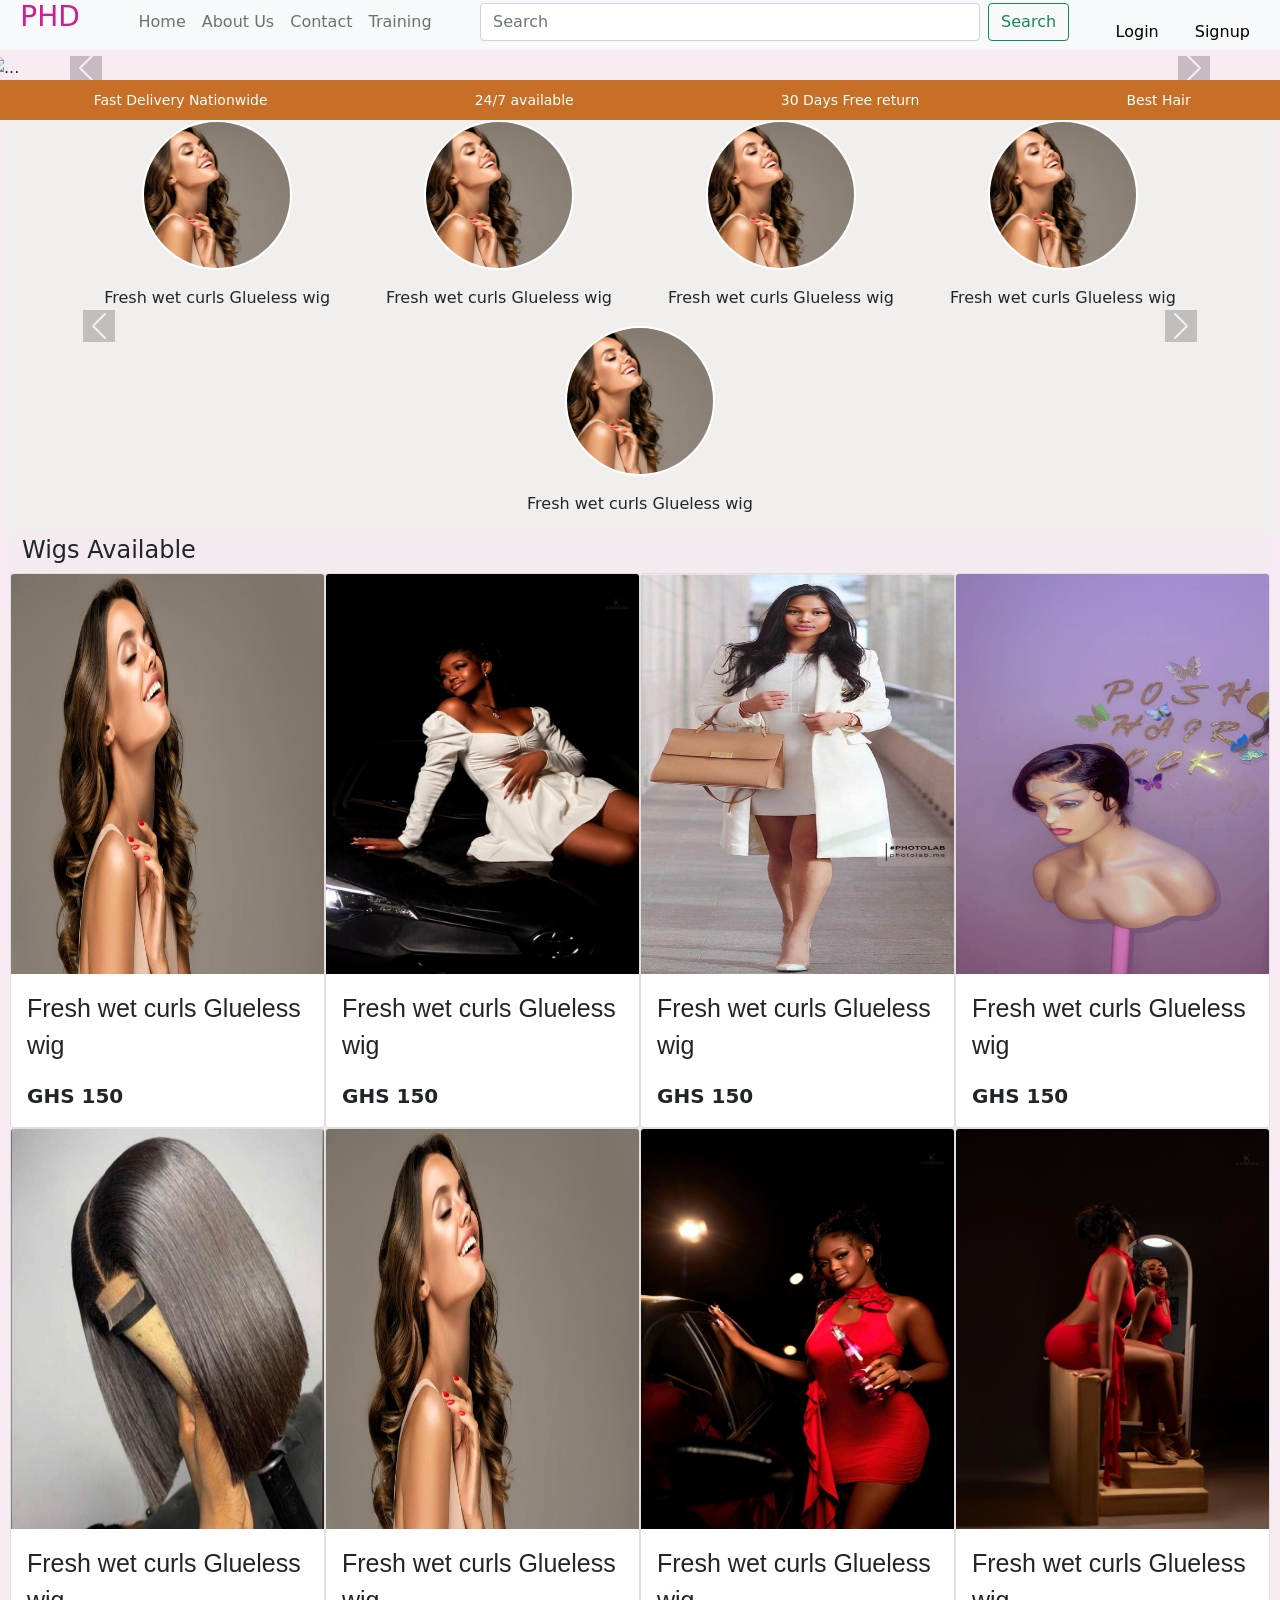
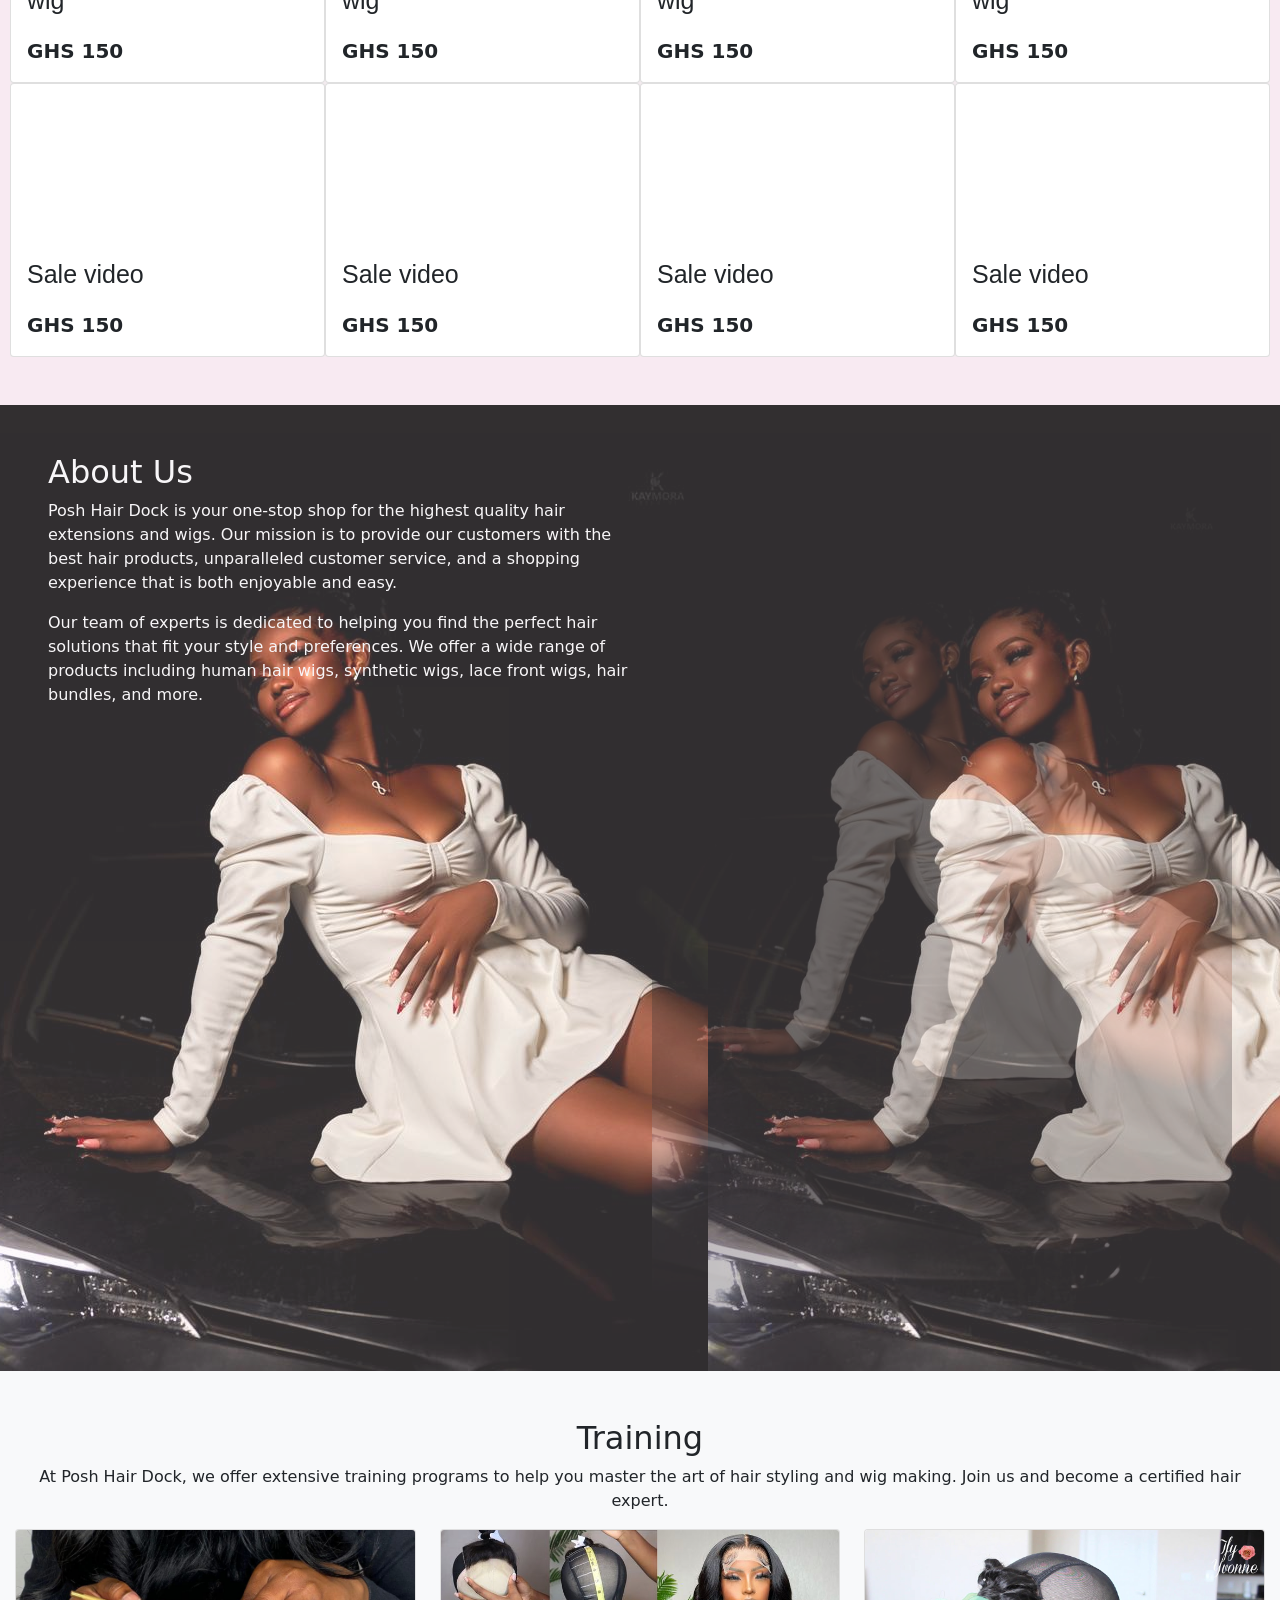
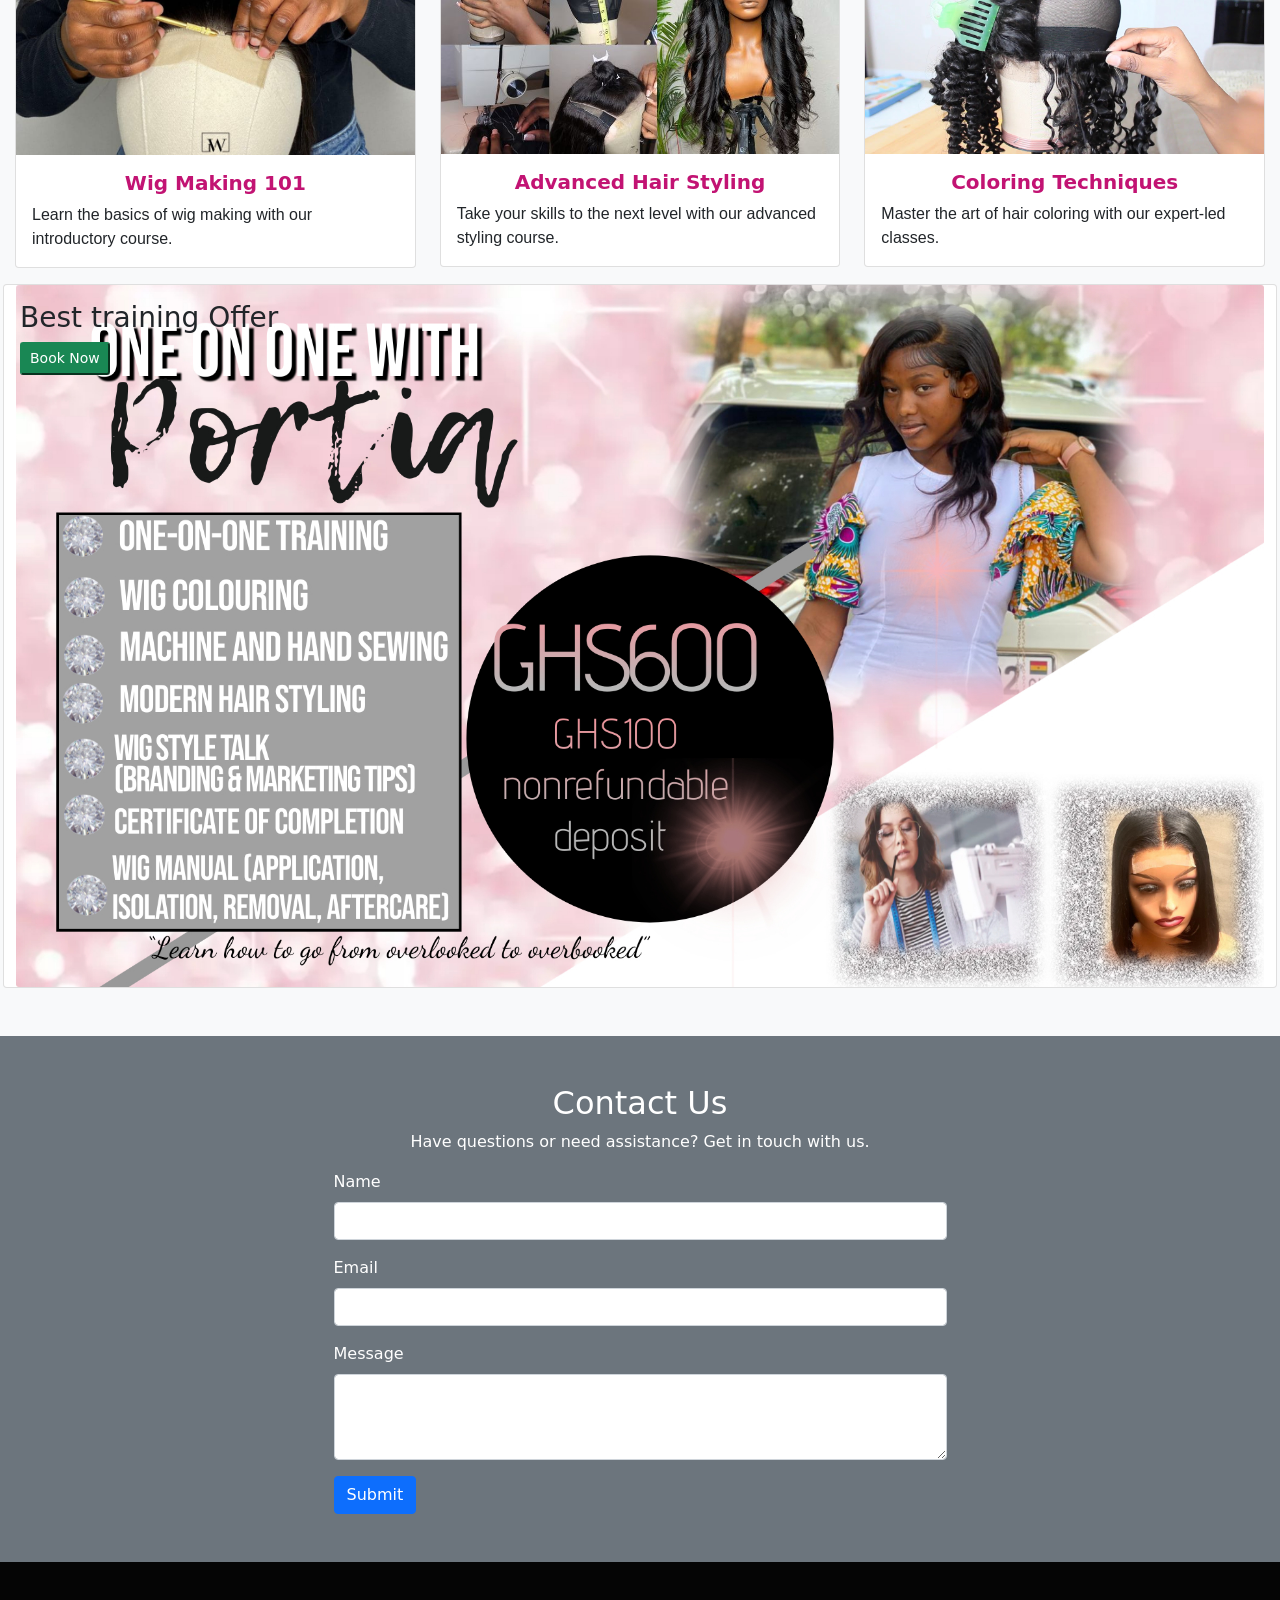
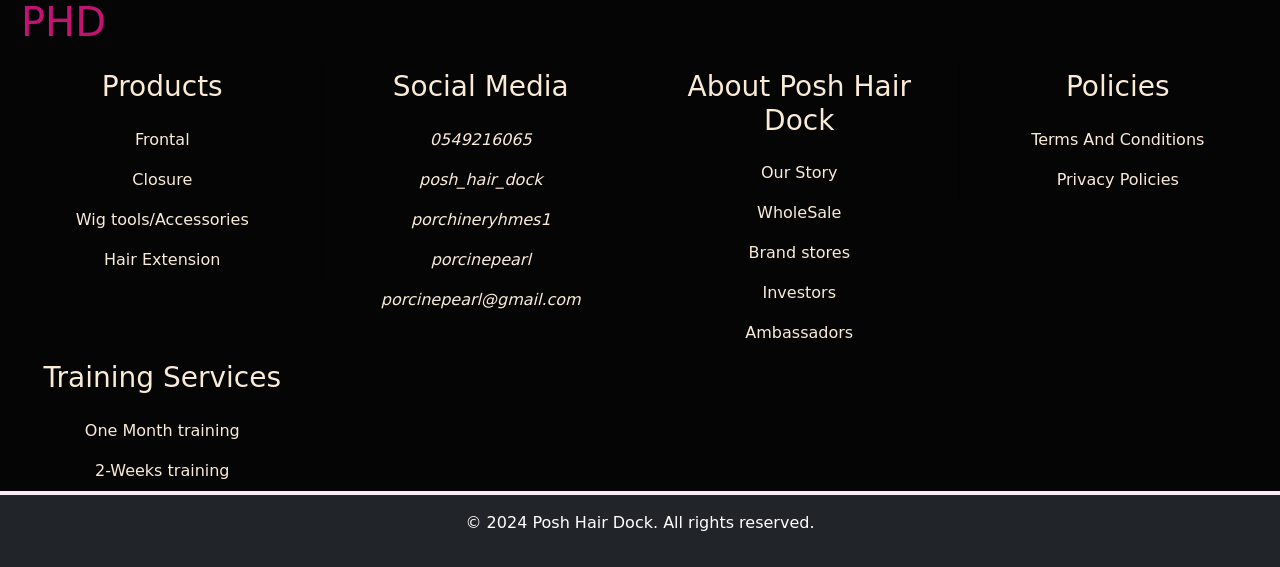
==== commit eee638d3: "fixed message orange bar" ====
--- a/index.html
+++ b/index.html
@@ -51,8 +51,8 @@
 
     </div>
 
-    <div class="row" id="frontpic">
-        <div class="col-12">
+    <div class="row">
+        <div class="container-fluid front mx-0">
             <div id="carouselExampleControls" class="carousel slide" data-bs-ride="carousel">
                 <div class="carousel-inner">
                     <div class="carousel-item active">
@@ -79,77 +79,49 @@
                     <span class="visually-hidden">Next</span>
                 </button>
             </div>
-        </div>
-        <div class="d-flex justify-content-around quickinfo" style="background-color: rgb(199, 111, 38); height: 40px;">
-            <div><i class="fa-solid fa-truck"></i>&nbsp;Fast Delivery Nationwide</div>
-            <div><i class="fa-solid fa-clock"></i>&nbsp;24/7 available</div>
-            <div><i class="fa-solid fa-bolt-lightning"></i>&nbsp;30 Days Free return</div>
-            <div><i class="fa-solid fa-fan"></i>&nbsp;Best Hair</div>
-        </div>
-    </div>
-
-    <div class="container">
+            <div class="d-flex justify-content-around quickinfo"
+                style="background-color: rgb(199, 111, 38); height: 40px;">
+                <div><i class="fa-solid fa-truck"></i>&nbsp;Fast Delivery Nationwide</div>
+                <div><i class="fa-solid fa-clock"></i>&nbsp;24/7 available</div>
+                <div><i class="fa-solid fa-bolt-lightning"></i>&nbsp;30 Days Free return</div>
+                <div><i class="fa-solid fa-fan"></i>&nbsp;Best Hair</div>
+            </div>
+        </div>
+    </div>
+
+    <div class="container-fluid mx-0">
         <div class="row circleimgs">
-            
+
             <div id="carouselExample" class="carousel slide w-100" data-bs-interval="false">
                 <div class="carousel-inner">
                     <div class="carousel-item active">
                         <div class="row justify-content-center">
-                            <div class="col-4 col-md-2 col-sm-2">
-                                <img src="img/wigfront.jpg" class="card-img-top img-fluid rounded-circle" alt="frontal">
-                                <div class="card-body">
-                                    <p class="card-text circle-text">Fresh wet curls Glueless wig</p>
-                                </div>
-                            </div>
-                            <div class="col-4 col-md-2 col-sm-2">
-                                <img src="img/car.jpeg"
-                                    class="card-img-top img-fluid rounded-circle" alt="frontal">
-                                <div class="card-body">
-                                    <p class="card-text circle-text">Fresh wet curls Glueless wig</p>
-                                </div>
-                            </div>
-                            <div class="col-4 col-md-2 col-sm-2">
-                                <img src="img/WhatsApp Image 2024-06-06 at 8.07.20 AM.jpeg"
-                                    class="card-img-top img-fluid rounded-circle" alt="frontal">
-                                <div class="card-body">
-                                    <p class="card-text circle-text">Fresh wet curls Glueless wig</p>
-                                </div>
-                            </div>
-                            <div class="col-4 col-md-2 col-sm-2">
-                                <img src="img/WhatsApp Image 2024-06-25 at 10.02.17 PM (1).jpeg"
-                                    class="card-img-top img-fluid rounded-circle" alt="frontal">
-                                <div class="card-body">
-                                    <p class="card-text circle-text">Fresh wet curls Glueless wig</p>
-                                </div>
-                            </div>
-                            <div class="col-4 col-md-2 col-sm-2">
-                                <img src="img/wigfront.jpg" class="card-img-top img-fluid rounded-circle" alt="frontal">
-                                <div class="card-body">
-                                    <p class="card-text circle-text">Fresh wet curls Glueless wig</p>
-                                </div>
-                            </div>
-                            <div class="col-4 col-md-2 col-sm-2">
-                                <img src="img/wigfront.jpg" class="card-img-top img-fluid rounded-circle" alt="frontal">
-                                <div class="card-body">
-                                    <p class="card-text circle-text">Fresh wet curls Glueless wig</p>
-                                </div>
-                            </div>
-                            <div class="col-4 col-md-2 col-sm-2">
-                                <img src="img/wigfront.jpg" class="card-img-top img-fluid rounded-circle" alt="frontal">
-                                <div class="card-body">
-                                    <p class="card-text circle-text">Fresh wet curls Glueless wig</p>
-                                </div>
-                            </div>
-                            <div class="col-4 col-md-2">
-                                <img src="img/WhatsApp Image 2024-06-25 at 10.02.18 PM.jpeg"
-                                    class="card-img-top img-fluid rounded-circle" alt="frontal">
-                                <div class="card-body">
-                                    <p class="card-text circle-text">Fresh wet curls Glueless wig</p>
-                                </div>
-                            </div>
-                            <div class="col-4 col-md-2 col-sm-2">
-                                <img src="img/WhatsApp Image 2024-06-25 at 10.02.17 PM.jpeg"
-                                    class="card-img-top img-fluid rounded-circle" alt="frontal">
+                            <div class="col-4 col-md-2 col-sm-2 circle-item">
+                                <img src="img/wigfront.jpg" class="card-img-top img-fluid rounded-circle" alt="frontal">
+                                <div class="card-body">
+                                    <p class="card-text circle-text">Fresh wet curls Glueless wig</p>
+                                </div>
+                            </div>
+                            <div class="col-4 col-md-2 col-sm-2 circle-item">
+                                <img src="img/wigfront.jpg" class="card-img-top img-fluid rounded-circle" alt="frontal">
+                                <div class="card-body">
+                                    <p class="card-text circle-text">Fresh wet curls Glueless wig</p>
+                                </div>
+                            </div>
+                            <div class="col-4 col-md-2 col-sm-2 circle-item">
+                                <img src="img/wigfront.jpg" class="card-img-top img-fluid rounded-circle" alt="frontal">
+                                <div class="card-body">
+                                    <p class="card-text circle-text">Fresh wet curls Glueless wig</p>
+                                </div>
+                            </div>
+                            <div class="col-4 col-md-2 col-sm-2 circle-item">
+                                <img src="img/wigfront.jpg" class="card-img-top img-fluid rounded-circle" alt="frontal">
+                                <div class="card-body">
+                                    <p class="card-text circle-text">Fresh wet curls Glueless wig</p>
+                                </div>
+                            </div>
+                            <div class="col-4 col-md-2 col-sm-2 circle-item">
+                                <img src="img/wigfront.jpg" class="card-img-top img-fluid rounded-circle" alt="frontal">
                                 <div class="card-body">
                                     <p class="card-text circle-text">Fresh wet curls Glueless wig</p>
                                 </div>
@@ -158,79 +130,31 @@
                     </div>
                     <div class="carousel-item">
                         <div class="row justify-content-center">
-                            <div class="col-4 col-md-2">
-                                <img src="img/WhatsApp Image 2024-06-06 at 8.07.16 AM.jpeg"
-                                    class="card-img-top img-fluid rounded-circle" alt="frontal">
-                                <div class="card-body">
-                                    <p class="card-text circle-text">Fresh wet curls Glueless wig</p>
-                                </div>
-                            </div>
-                            <div class="col-4 col-md-2">
-                                <img src="img/WhatsApp Image 2024-06-06 at 8.07.16 AM.jpeg"
-                                    class="card-img-top img-fluid rounded-circle" alt="frontal">
-                                <div class="card-body">
-                                    <p class="card-text circle-text">Fresh wet curls Glueless wig</p>
-                                </div>
-                            </div>
-                            <div class="col-4 col-md-2">
-                                <img src="img/WhatsApp Image 2024-06-06 at 8.07.20 AM.jpeg"
-                                    class="card-img-top img-fluid rounded-circle" alt="frontal">
-                                <div class="card-body">
-                                    <p class="card-text circle-text">Fresh wet curls Glueless wig</p>
-                                </div>
-                            </div>
-                            <div class="col-4 col-md-2">
-                                <img src="img/WhatsApp Image 2024-06-25 at 10.02.17 PM (1).jpeg"
-                                    class="card-img-top img-fluid rounded-circle" alt="frontal">
-                                <div class="card-body">
-                                    <p class="card-text circle-text">Fresh wet curls Glueless wig</p>
-                                </div>
-                            </div>
-                            <div class="col-4 col-md-2">
-                                <img src="img/wigfront.jpg" class="card-img-top img-fluid rounded-circle" alt="frontal">
-                                <div class="card-body">
-                                    <p class="card-text circle-text">Fresh wet curls Glueless wig</p>
-                                </div>
-                            </div>
-                            <div class="col-4 col-md-2">
-                                <img src="img/wigfront.jpg" class="card-img-top img-fluid rounded-circle" alt="frontal">
-                                <div class="card-body">
-                                    <p class="card-text circle-text">Fresh wet curls Glueless wig</p>
-                                </div>
-                            </div>
-                            <div class="col-4 col-md-2">
-                                <img src="img/wigfront.jpg" class="card-img-top img-fluid rounded-circle" alt="frontal">
-                                <div class="card-body">
-                                    <p class="card-text circle-text">Fresh wet curls Glueless wig</p>
-                                </div>
-                            </div>
-                            <div class="col-4 col-md-2">
-                                <img src="img/WhatsApp Image 2024-06-25 at 10.02.18 PM.jpeg"
-                                    class="card-img-top img-fluid rounded-circle" alt="frontal">
-                                <div class="card-body">
-                                    <p class="card-text circle-text">Fresh wet curls Glueless wig</p>
-                                </div>
-                            </div>
-                            <div class="col-4 col-md-2">
-                                <img src="img/WhatsApp Image 2024-06-25 at 10.02.17 PM.jpeg"
-                                    class="card-img-top img-fluid rounded-circle" alt="frontal">
-                                <div class="card-body">
-                                    <p class="card-text circle-text">Fresh wet curls Glueless wig</p>
-                                </div>
-                            </div>
-                            <div class="col-4 col-md-2">
-                                <img src="img/wigfront.jpg" class="card-img-top img-fluid rounded-circle" alt="frontal">
-                                <div class="card-body">
-                                    <p class="card-text circle-text">Fresh wet curls Glueless wig</p>
-                                </div>
-                            </div>
-                            <div class="col-4 col-md-2">
-                                <img src="img/wigfront.jpg" class="card-img-top img-fluid rounded-circle" alt="frontal">
-                                <div class="card-body">
-                                    <p class="card-text circle-text">Fresh wet curls Glueless wig</p>
-                                </div>
-                            </div>
-                            <div class="col-4 col-md-2">
+                            <div class="col-4 col-md-2 col-sm-2 circle-item">
+                                <img src="img/wigfront.jpg" class="card-img-top img-fluid rounded-circle" alt="frontal">
+                                <div class="card-body">
+                                    <p class="card-text circle-text">Fresh wet curls Glueless wig</p>
+                                </div>
+                            </div>
+                            <div class="col-4 col-md-2 col-sm-2 circle-item">
+                                <img src="img/wigfront.jpg" class="card-img-top img-fluid rounded-circle" alt="frontal">
+                                <div class="card-body">
+                                    <p class="card-text circle-text">Fresh wet curls Glueless wig</p>
+                                </div>
+                            </div>
+                            <div class="col-4 col-md-2 col-sm-2 circle-item">
+                                <img src="img/wigfront.jpg" class="card-img-top img-fluid rounded-circle" alt="frontal">
+                                <div class="card-body">
+                                    <p class="card-text circle-text">Fresh wet curls Glueless wig</p>
+                                </div>
+                            </div>
+                            <div class="col-4 col-md-2 col-sm-2 circle-item">
+                                <img src="img/wigfront.jpg" class="card-img-top img-fluid rounded-circle" alt="frontal">
+                                <div class="card-body">
+                                    <p class="card-text circle-text">Fresh wet curls Glueless wig</p>
+                                </div>
+                            </div>
+                            <div class="col-4 col-md-2 col-sm-2 circle-item">
                                 <img src="img/wigfront.jpg" class="card-img-top img-fluid rounded-circle" alt="frontal">
                                 <div class="card-body">
                                     <p class="card-text circle-text">Fresh wet curls Glueless wig</p>
@@ -267,8 +191,7 @@
             </div>
             <div class="col-6 col-md-4 col-lg-3 pt-2">
                 <div class="card">
-                    <img src="img/car.jpeg" class="card-img-top img-fluid"
-                        alt="frontal">
+                    <img src="img/car.jpeg" class="card-img-top img-fluid" alt="frontal">
                     <div class="card-body">
                         <p class="card-text wig-text">Fresh wet curls Glueless wig</p>
                         <p class="card-text price-text">GHS 150</p>
@@ -414,46 +337,46 @@
             </div>
         </div>
         <section id="training">
-        <div class="row justify-content-center training">
-            <div class="col-12 col-md-4">
-                <div class="card mb-3">
-                    <img src="img/sewing.jpg" class="card-img-top" alt="Training 1">
-                    <div class="card-body">
-                        <h5 class="card-title">Wig Making 101</h5>
-                        <p class="card-text">Learn the basics of wig making with our introductory course.</p>
-                    </div>
-                </div>
-            </div>
-            <div class="col-12 col-md-4">
-                <div class="card mb-3">
-                    <img src="img/styling.jpg" class="card-img-top" alt="Training 2">
-                    <div class="card-body">
-                        <h5 class="card-title">Advanced Hair Styling</h5>
-                        <p class="card-text">Take your skills to the next level with our advanced styling course.
-                        </p>
-                    </div>
-                </div>
-            </div>
-            <div class="col-12 col-md-4">
-                <div class="card mb-3">
-                    <img src="img/newstlyle.jpg" class="card-img-top" alt="Training 3">
-                    <div class="card-body">
-                        <h5 class="card-title">Coloring Techniques</h5>
-                        <p class="card-text">Master the art of hair coloring with our expert-led classes.</p>
-                    </div>
-                </div>
-            </div>
-        </div>
-        <div class="row">
-            <div class="card text-bg-dark">
-              <img src="img/One on one - Made with PosterMyWall (1).jpg" class="card-img" alt="training">
-              <div class="card-img-overlay">
-                <h3 class="card-title">Best training Offer</h3>
-                <p class="card-text"><button class="btn-sm btn-success">Book Now</button></p>
-               
-              </div>
-            </div>
-          </div>
+            <div class="row justify-content-center training">
+                <div class="col-12 col-md-4">
+                    <div class="card mb-3">
+                        <img src="img/sewing.jpg" class="card-img-top" alt="Training 1">
+                        <div class="card-body">
+                            <h5 class="card-title">Wig Making 101</h5>
+                            <p class="card-text">Learn the basics of wig making with our introductory course.</p>
+                        </div>
+                    </div>
+                </div>
+                <div class="col-12 col-md-4">
+                    <div class="card mb-3">
+                        <img src="img/styling.jpg" class="card-img-top" alt="Training 2">
+                        <div class="card-body">
+                            <h5 class="card-title">Advanced Hair Styling</h5>
+                            <p class="card-text">Take your skills to the next level with our advanced styling course.
+                            </p>
+                        </div>
+                    </div>
+                </div>
+                <div class="col-12 col-md-4">
+                    <div class="card mb-3">
+                        <img src="img/newstlyle.jpg" class="card-img-top" alt="Training 3">
+                        <div class="card-body">
+                            <h5 class="card-title">Coloring Techniques</h5>
+                            <p class="card-text">Master the art of hair coloring with our expert-led classes.</p>
+                        </div>
+                    </div>
+                </div>
+            </div>
+            <div class="row">
+                <div class="card text-bg-dark">
+                    <img src="img/One on one - Made with PosterMyWall (1).jpg" class="card-img" alt="training">
+                    <div class="card-img-overlay">
+                        <h3 class="card-title">Best training Offer</h3>
+                        <p class="card-text"><button class="btn-sm btn-success">Book Now</button></p>
+
+                    </div>
+                </div>
+            </div>
         </section>
     </div>
 
@@ -491,7 +414,7 @@
                 <div class="d-flex p-2 bd-highlight footerflex">
                     <h1>PHD</h1>
                 </div>
-    
+
                 <div class="col-6 col-md-4 col-lg-3 p-0">
                     <ul class="list-group thefoot">
                         <li class="list-group-item">
@@ -503,9 +426,9 @@
                         <li class="list-group-item">Hair Extension</li>
                     </ul>
                 </div>
-    
+
                 <div class="col-6 col-md-4 col-lg-3 p-0">
-    
+
                     <ul class="list-group thefoot">
                         <li class="list-group-item">
                             <h3>Social Media</h3>
@@ -516,10 +439,10 @@
                         <li class="list-group-item"><i class="fa-brands fa-snapchat">porcinepearl</i></li>
                         <li class="list-group-item"><i class="fa-brands fa-google">porcinepearl@gmail.com</i></li>
                     </ul>
-    
+
                 </div>
                 <div class="col-6 col-md-4 col-lg-3 p-0">
-    
+
                     <ul class="list-group thefoot">
                         <li class="list-group-item">
                             <h3>About Posh Hair Dock</h3>
@@ -530,35 +453,35 @@
                         <li class="list-group-item">Investors</li>
                         <li class="list-group-item">Ambassadors</li>
                     </ul>
-    
+
                 </div>
                 <div class="col-6 col-md-4 col-lg-3 p-0">
-    
+
                     <ul class="list-group thefoot">
                         <li class="list-group-item">
                             <h3>Policies</h3>
                         </li>
                         <li class="list-group-item">Terms And Conditions</li>
                         <li class="list-group-item">Privacy Policies</li>
-    
+
                     </ul>
-    
+
                 </div>
                 <div class="col-6 col-md-4 col-lg-3 m-0">
-    
+
                     <ul class="list-group thefoot">
                         <li class="list-group-item">
                             <h3>Training Services</h3>
                         </li>
                         <li class="list-group-item">One Month training</li>
                         <li class="list-group-item">2-Weeks training</li>
-    
+
                     </ul>
-    
-                </div>
-    
-            </div>
-    
+
+                </div>
+
+            </div>
+
         </section>
     </div>
     <footer class="bg-dark text-white text-center py-3 mt-4">
--- a/styles.css
+++ b/styles.css
@@ -34,40 +34,53 @@
   margin-left: auto;
 }
 
-@media (max-width: 575.98px) {
-  .container-fluid {
-    padding-left: 0;
-    padding-right: 0;
-  }
-  body {
-    box-sizing: border-box;
-  }
-  .circleimgs {
-    background-color: #f0efed;
-    padding: 5px 0; /* Adjust padding as needed */
-  }
-
-  .circleimgs .col-4 {
-    margin: 5px !important; /* Adjust margin between images */
-    text-align: center; /* Center align images and text */
-  }
-
-  .circleimgs img {
-    height: 50px !important; /* Adjust image height */
-    width: 50px !important; /* Ensure images are square */
-    object-fit: cover !important; /* Maintain aspect ratio */
-    border-radius: 50% !important; /* Rounded shape */
-    border: 2px solid #fff !important; /* Optional: Add border for better visibility */
-  }
-}
-
+/* Styles for the front section */
+.front {
+  height: 100vh; /* Full viewport height */
+  padding: 0;
+  overflow: hidden;
+  position: relative; /* For absolute positioning of quickinfo */
+}
+
+#carouselExampleControls {
+  height: calc(100% - 50px); /* Subtract height of quickinfo */
+  overflow: hidden; /* Hide overflow to prevent unwanted scrolling */
+}
+
+.carousel-inner {
+  height: 100%; /* Ensure inner container fills the height */
+}
+
+.carousel-item {
+  height: 100%; /* Each carousel item should fill the height */
+}
+
+.carousel-item img {
+  height: 100%; /* Image should fill the carousel item */
+  width: auto; /* Adjust width automatically */
+  max-width: 100%; /* Ensure image does not overflow */
+  object-fit: cover; /* Maintain aspect ratio */
+}
+
+.quickinfo {
+  position: absolute; /* Absolute position to place it at the bottom */
+  bottom: 0;
+  width: 100%; /* Full width */
+  background-color: rgb(199, 111, 38); /* Background color */
+  display: flex; /* Flexbox to align items */
+  color: #fff; /* Text color */
+  font-size: 14px; /* Adjust font size */
+  z-index: 10; /* Ensure it stays above the carousel */
+}
+
+/* Circle images styles */
 .circleimgs {
   background-color: #f0efed;
-  padding: 10px 0; /* Adjust padding as needed */
+  padding:  0; /* Adjust padding as needed */
 }
 
 .circleimgs .col-4 {
-  margin: 20px !important; /* Adjust margin between images */
+  margin: 0px !important; /* Adjust margin between images */
   text-align: center; /* Center align images and text */
 }
 
@@ -79,29 +92,7 @@
   border: 2px solid #fff !important; /* Optional: Add border for better visibility */
 }
 
-@media (max-width: 768px) {
-  .circleimgs .col-4 {
-    margin: 5px; /* Adjust margin for smaller screens */
-  }
-}
-
-#frontpic {
-  margin-top: -5px;
-}
-
-.wig-text {
-  text-decoration: solid;
-  font-family: Verdana, Geneva, Tahoma, sans-serif;
-  font-weight: 300px;
-  font-size: 25px;
-}
-
-.price-text {
-  font-weight: 300px;
-  font-weight: bolder;
-  font-size: 20px;
-}
-
+/* Navbar styles */
 .navbar {
   background-color: aliceblue;
   margin-left: 0; /* Remove left margin */
@@ -111,29 +102,16 @@
   padding-right: 0;
   padding-left: 0;
 }
-
-.wigpics {
-  background-color: rgb(243, 235, 239);
-}
-
-.wigpic-container {
-  padding: 0px 10px;
-}
-
-.wigpics .card {
-  height: 100%;
-}
-
+.navbar .justify-content-end a {
+  margin-left: 10px; /* Adjust spacing between links */
+  padding-right: 10px; /* Add right padding for end spacing */
+}
 .navbar-brand {
   margin-left: 0; /* Adjust brand position */
 }
 
 .navbar-nav {
   margin-left: auto; /* Push nav links to the right */
-}
-
-.navbar-collapse {
-  justify-content: flex-end; /* Align items to the right */
 }
 
 .brand {
@@ -141,15 +119,47 @@
   height: 50px;
 }
 
-
-
-
-
 .navbar-toggler {
   margin-top: -13px;
 }
 
-/* Ensure carousel fills its parent (#frontpic) */
+/* Wigpics styles */
+.wigpics {
+  background-color: rgb(243, 235, 239);
+}
+
+.wigpic-container {
+  padding: 0px 10px;
+}
+
+.wigpics .card {
+  height: 100%;
+}
+
+.wigpics img,
+video {
+  height: 400px;
+}
+
+.wigpics .pt-2 {
+  margin-left: 0px !important;
+  padding: 0px !important;
+}
+
+.wig-text {
+  text-decoration: solid;
+  font-family: Verdana, Geneva, Tahoma, sans-serif;
+  font-weight: 300px;
+  font-size: 25px;
+}
+
+.price-text {
+  font-weight: 300px;
+  font-weight: bolder;
+  font-size: 20px;
+}
+
+/* Footer styles */
 .thefoot {
   text-align: center;
 }
@@ -167,39 +177,171 @@
   color: antiquewhite;
 }
 
-/* Ensure carousel images fill the carousel */
-.carousel-item img {
-  width: 100%;
-  /*height:400px;*/
-  max-height: 100%;
-  width: 100%;
-}
-
 .footerflex {
   color: #c21373;
   margin-left: 10px;
 }
 
-.wigpics img,
-video {
-  height: 400px;
-}
-
-.wigpics .pt-2 {
-  margin-left: 0px !important;
-  padding: 0px !important;
-}
-
-.quickinfo {
-  color: #f0efed;
-  height: 50px !important;
-  padding-top: 10px;
-}
+/* Carousel controls styles */
+.carousel-control-prev-icon,
+.carousel-control-next-icon {
+  background-color: black;
+  opacity: 0.4;
+}
+
+/* Media queries for responsive design */
+
+/* Small screens (max-width: 575.98px) */
+@media (max-width: 575.98px) {
+  .container-fluid,
+  .row {
+    overflow: hidden;
+    padding-left: 0;
+    padding-right: 0;
+    margin: 0 auto;
+  }
+
+  .navbar, .navbar-collapse {
+    margin-left: 10px; /* Adjust spacing between links */
+    padding-right: 10px; /* Add right padding for end spacing */
+    text-align: center;
+   
+   
+  }
+  #navformsearch{
+    width: 20px !important;
+    margin-left: 20px;
+  }
+  .navbar .justify-content-end a {
+   margin-top: 20px !important;
+    align-content: center;
+    
+  }
+  #navbarSupportedContent{
+    margin-top: -7px;
+  }
+  .circleimgs .col-4 {
+    margin: 5px !important; /* Adjust margin between images */
+    text-align: center; /* Center align images and text */
+    flex: 0 0 auto;
+    width: calc(100% / 3); /* Adjust for 5 items in a row */
+    font-family: Verdana, Geneva, Tahoma, sans-serif;
+    font-weight: bold;
+    border-radius: 100% !important;
+  }
+
+  .circleimgs img {
+    height: 50px !important; /* Adjust image height for small screens */
+    width: 50px !important; /* Ensure images are square */
+  }
+
+  .quickinfo {
+    padding-bottom: 10px;
+   bottom:-10px;
+  }
+
+  #frontpic {
+    margin-top: -5px;
+  }
+
+  .navbar-collapse {
+    padding-right: 0px;
+    padding-left: 0%;
+    margin-left: 6px;
+    margin-right: 5px;
+  }
+}
+
+/* Medium screens (min-width: 576px) */
+@media (min-width: 576px) {
+  .circleimgs .carousel-item {
+    flex-wrap: wrap;
+    position: static; /* Reset position for larger screens */
+  }
+
+  .circle-item {
+    position: relative; /* Reset position for larger screens */
+    width: auto; /* Adjust width for larger screens */
+    height: auto; /* Adjust height for larger screens */
+    margin: auto ; /* Remove overlap margin */
+    z-index: auto; /* Reset z-index */
+
+  }
+
+  .circle-item img {
+    width: 100%;
+    height: auto;
+    border-radius: 50%;
+  }
+
+  .front {
+    height: auto; /* Adjust height for larger screens */
+  }
+
+  #carouselExampleControls {
+    height: auto;
+  }
+
+  .carousel-inner {
+    height: auto;
+  }
+
+  .carousel-item {
+    height: auto;
+  }
+
+  .carousel-item img {
+    height: auto;
+    width: 100%;
+    object-fit: cover;
+  }
+
+  .quickinfo {
+    position: static; /* Default position for larger screens */
+    height: 40px;
+    background-color: rgb(199, 111, 38);
+    display: flex;
+    justify-content: space-around;
+    align-items: center;
+    color: #fff;
+    font-size: 14px;
+  }
+  .navbar, .navbar-collapse {
+    margin-left: 10px; /* Adjust spacing between links */
+    padding-right: 10px; /* Add right padding for end spacing */
+    text-align: center;
+   
+   
+  }
+  #navformsearch{
+    width: 20px !important;
+    margin-left: 20px;
+  }
+  .navbar .justify-content-end a {
+   margin-top: 20px !important;
+    align-content: center;
+    
+  }
+  #navbarSupportedContent{
+    margin-top: -7px;
+  }
+}
+
+/* Medium screens (max-width: 768px) */
+@media (max-width: 768px) {
+  .circleimgs .col-4 {
+    margin: 5px; /* Adjust margin for smaller screens */
+  }
+}
+
+/* Medium screens (min-width: 768px) */
 @media (min-width: 768px) {
   #navformsearch {
     width: 500px !important; /* Increase width of search bar on medium screens */
   }
 }
+
+/* Large screens (max-width: 991.98px) */
 @media (max-width: 991.98px) {
   .navbar-collapse {
     justify-content: space-between; /* Adjust alignment for smaller screens */
@@ -213,67 +355,30 @@
     margin-right: -16px;
     margin-left: -16px;
   }
+  
   .navbar-collapse:hover {
     opacity: 1.0;
   }
+  
   .navbar {
     background-image: linear-gradient(rgb(247, 238, 242), #f0efed);
   }
+  
   .navbar-brand {
     margin-top: -14px; /* Adjust brand position */
     height: fit-content;
   }
+  
   .brand {
     float: right;
     width: 100px;
     height: 50px;
     margin-left: 0px;
   }
-  .quickinfo {
-    padding-bottom: 50px;
-  }
-}
-
-
-@media (max-width: 767.98px) {
-  .navbar-collapse {
-    padding-right: 0px;
-    padding-left: 0%;
-    margin-left: 6px;
-    margin-right: 5px;
-  
-  }
-}
-
-@media (max-width: 575.98px) {
-  .container-fluid,.row {
-   
-    overflow:hidden;
-    padding-left: 0;
-    padding-right: 0;
-    margin:0 auto;
-
-  }
-  
-  .carousel-item img {
-    min-height: 200px;
-  }
-
-  .circleimgs .col-4 {
-    flex: 0 0 auto;
-    width: calc(100% / 3); /* Adjust for 5 items in a row */
-    font-family: Verdana, Geneva, Tahoma, sans-serif;
-    font-weight: bold;
-    border-radius: 100% !important;
-}
-
-.circleimgs img {
-  height: 50px !important; /* Adjust image height for small screens */
-  width: 200px !important; /* Ensure images are square */
  
 }
-}
-
+
+/* Responsive layout adjustments */
 .training .card-title {
   color: #c21373;
   text-align: center;
@@ -293,9 +398,3 @@
   opacity: 0.8;
   background-image: url('img/car.jpeg');
 }
-
-.carousel-control-prev-icon,
-.carousel-control-next-icon {
-  background-color: black;
-  opacity: 0.4;
-}
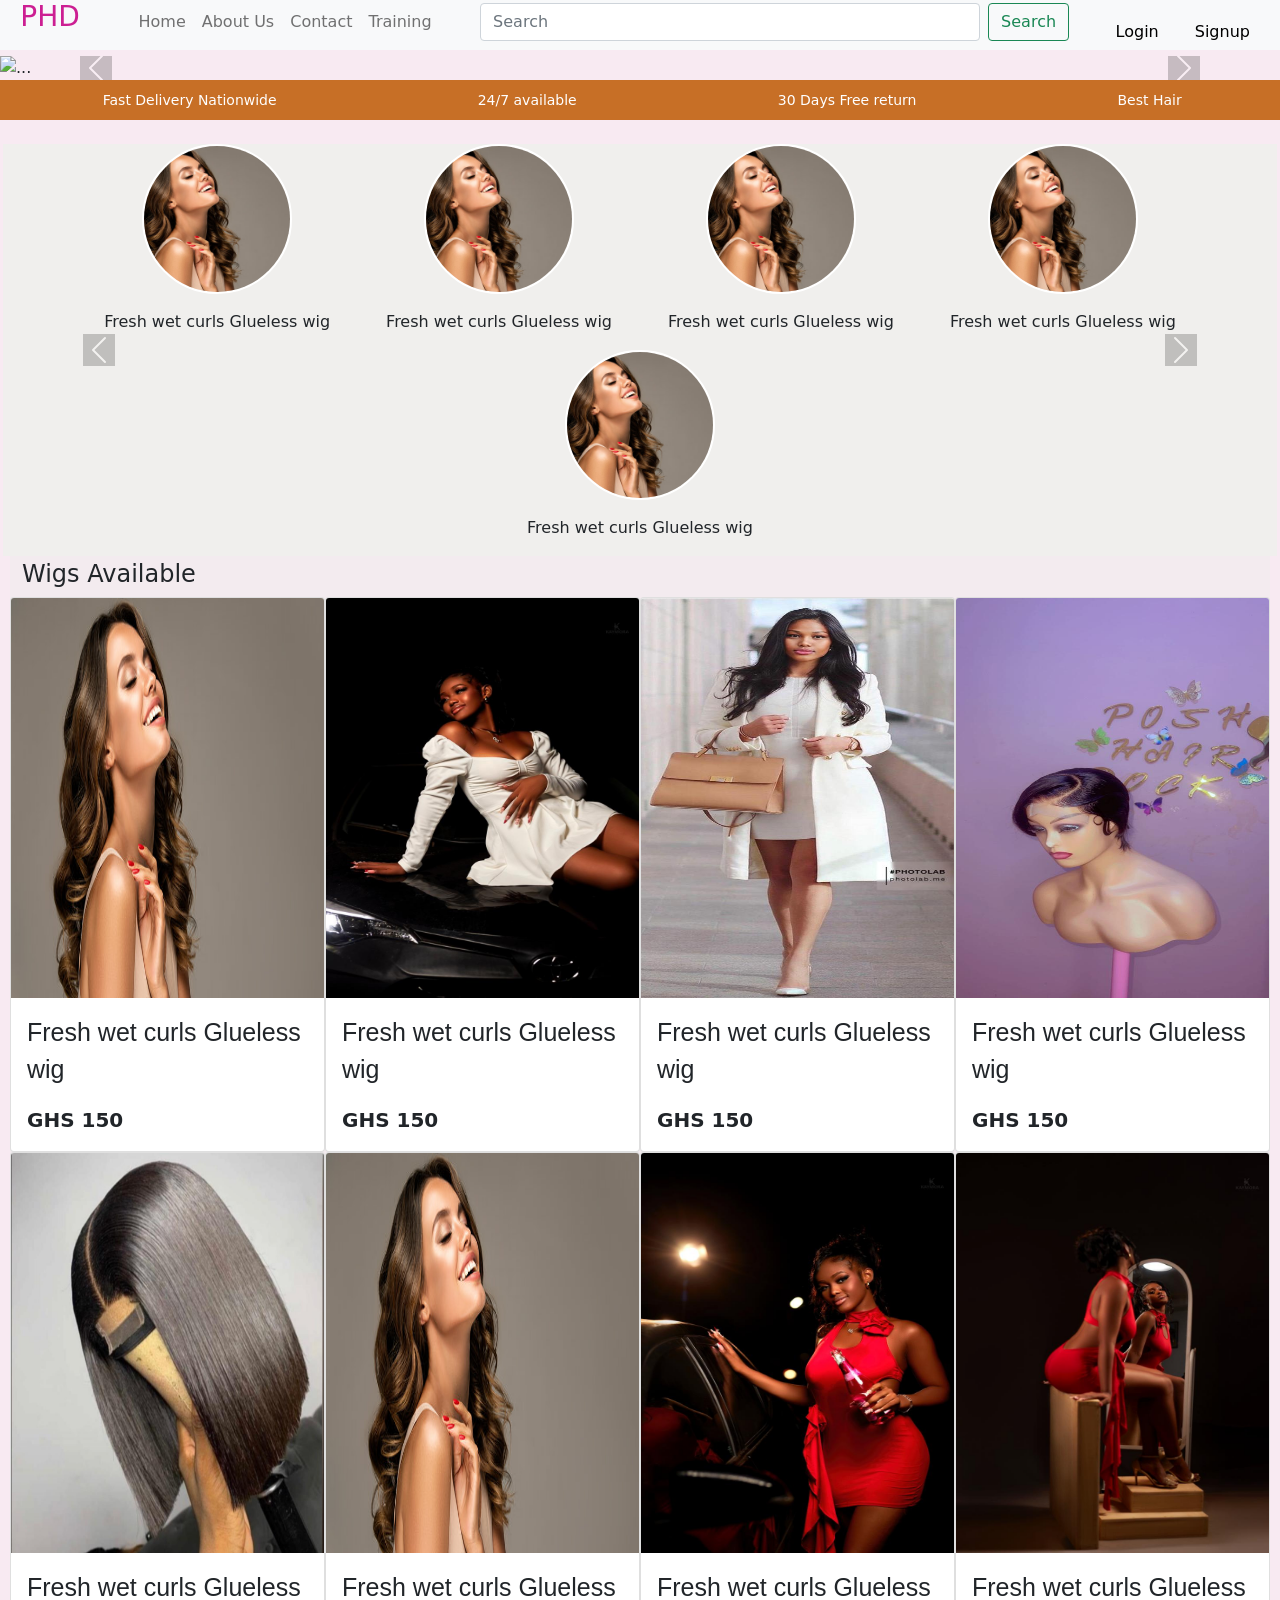
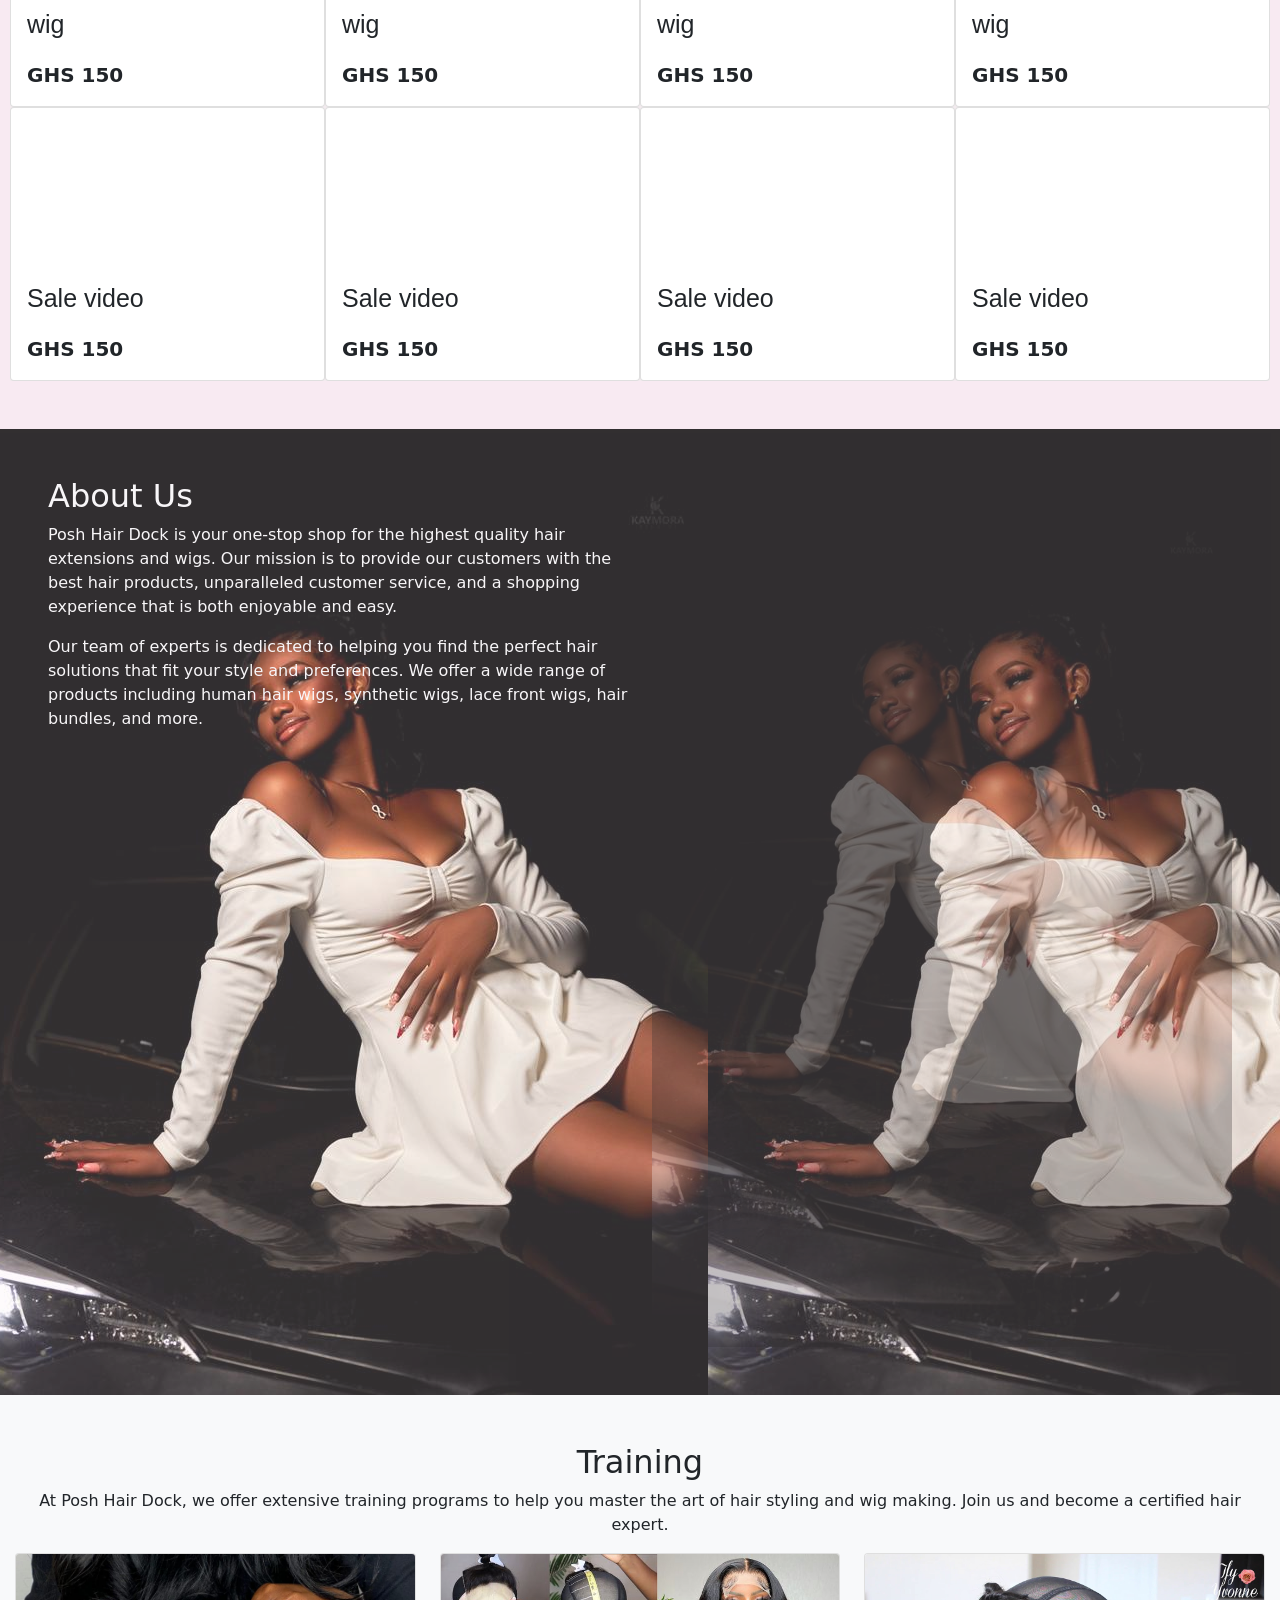
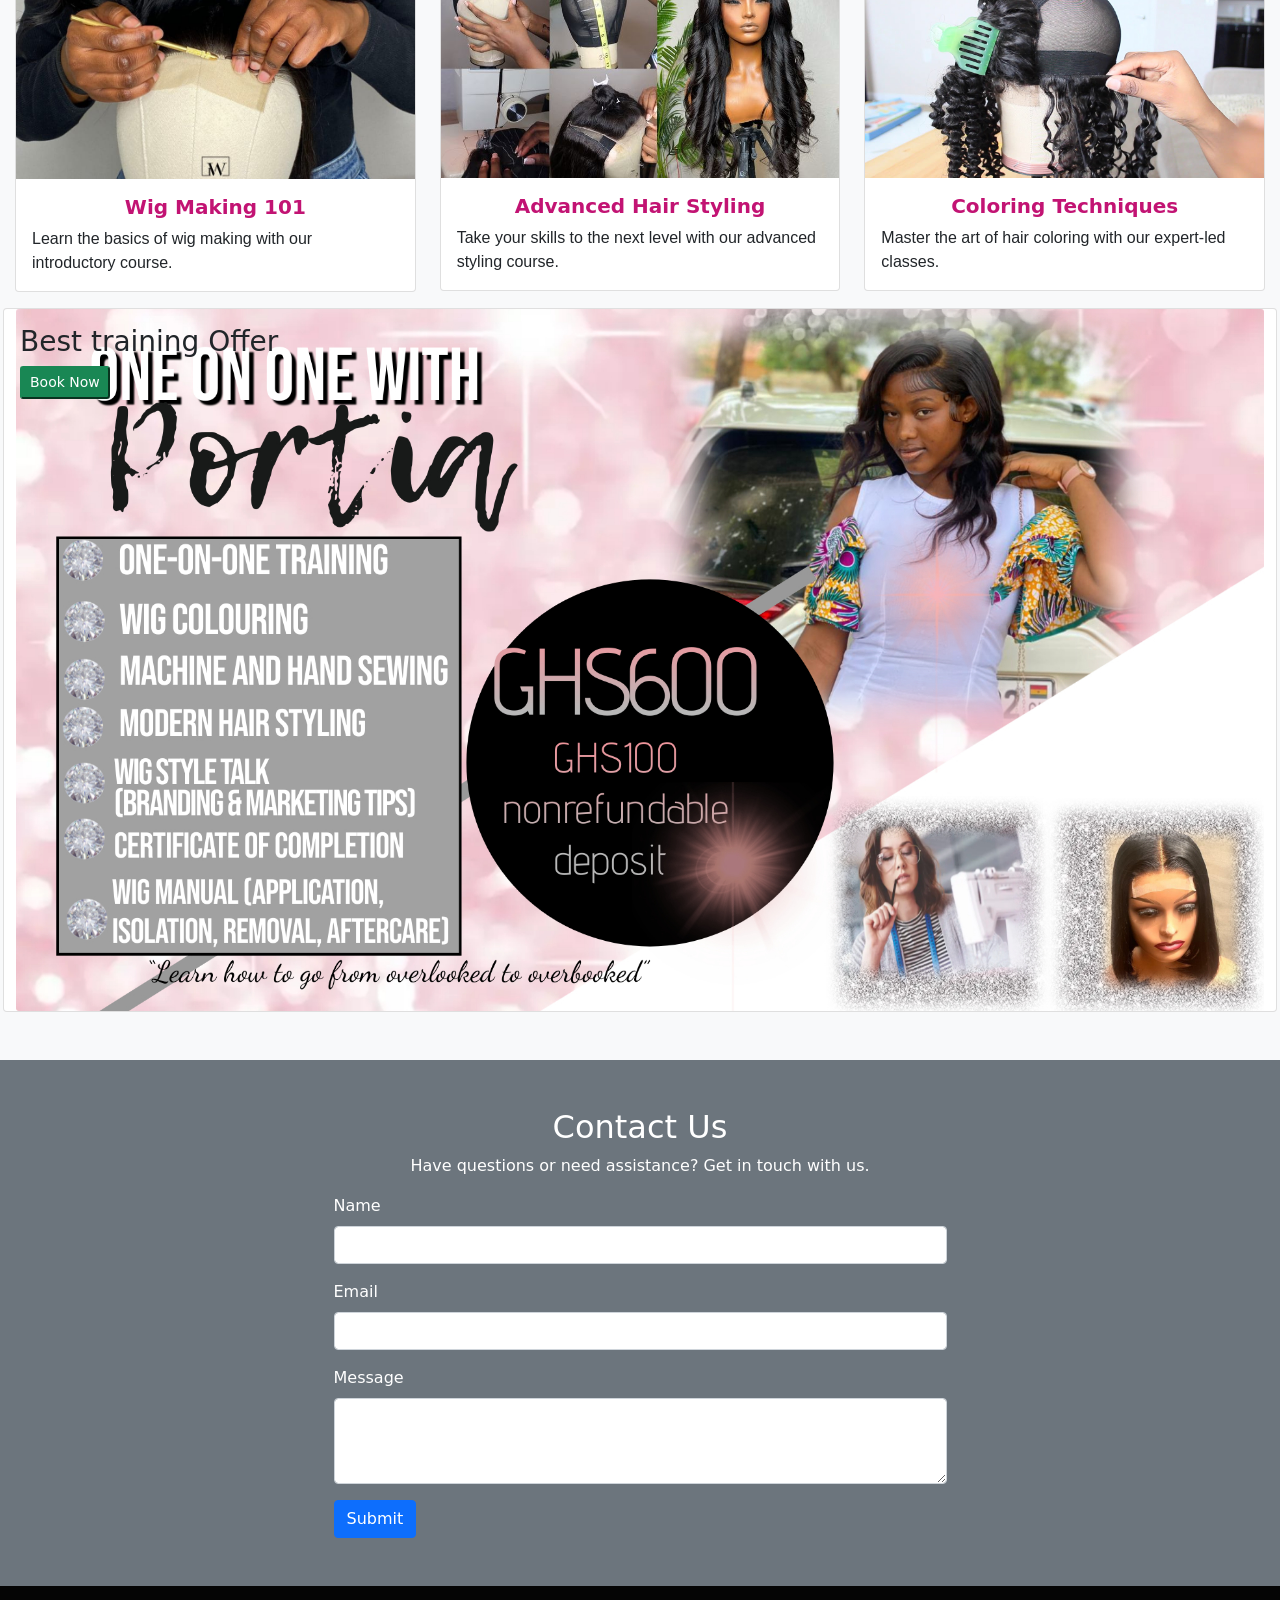
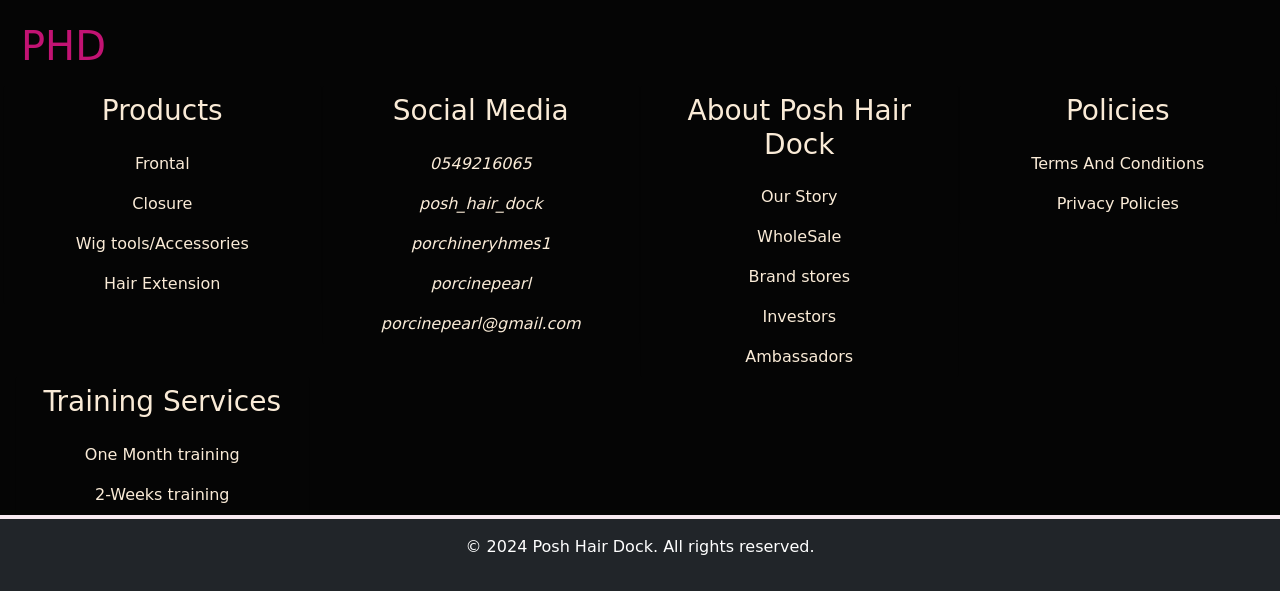
==== commit db656880: "more update" ====
--- a/index.html
+++ b/index.html
@@ -51,8 +51,8 @@
 
     </div>
 
-    <div class="row">
-        <div class="container-fluid front mx-0">
+  
+        <div class="container-fluid front mb-4">
             <div id="carouselExampleControls" class="carousel slide" data-bs-ride="carousel">
                 <div class="carousel-inner">
                     <div class="carousel-item active">
@@ -87,17 +87,17 @@
                 <div><i class="fa-solid fa-fan"></i>&nbsp;Best Hair</div>
             </div>
         </div>
-    </div>
-
-    <div class="container-fluid mx-0">
+    
+
+    <div class="container-fluid mt-3">
         <div class="row circleimgs">
 
             <div id="carouselExample" class="carousel slide w-100" data-bs-interval="false">
                 <div class="carousel-inner">
                     <div class="carousel-item active">
-                        <div class="row justify-content-center">
-                            <div class="col-4 col-md-2 col-sm-2 circle-item">
-                                <img src="img/wigfront.jpg" class="card-img-top img-fluid rounded-circle" alt="frontal">
+                        <div class="row justify-content-center ">
+                            <div class="col-4 col-md-2 col-sm-2 circle-item">
+                                <img src="img/wigfront.jpg" class="card-img-top img-fluid " alt="frontal">
                                 <div class="card-body">
                                     <p class="card-text circle-text">Fresh wet curls Glueless wig</p>
                                 </div>
--- a/styles.css
+++ b/styles.css
@@ -77,6 +77,7 @@
 .circleimgs {
   background-color: #f0efed;
   padding:  0; /* Adjust padding as needed */
+  
 }
 
 .circleimgs .col-4 {
@@ -221,23 +222,29 @@
     margin-top: -7px;
   }
   .circleimgs .col-4 {
-    margin: 5px !important; /* Adjust margin between images */
+    margin: 6px !important; /* Adjust margin between images */
     text-align: center; /* Center align images and text */
     flex: 0 0 auto;
-    width: calc(100% / 3); /* Adjust for 5 items in a row */
+    width: calc(100% / 6); /* Adjust for 5 items in a row */
     font-family: Verdana, Geneva, Tahoma, sans-serif;
-    font-weight: bold;
+    font-weight:lighter;
+    font-size: small;
     border-radius: 100% !important;
+    padding: 0;
+    margin: 0;
+
   }
 
   .circleimgs img {
-    height: 50px !important; /* Adjust image height for small screens */
-    width: 50px !important; /* Ensure images are square */
+    height: 100px !important; /* Adjust image height for small screens */
+    width: 100px !important; /* Ensure images are square */
+    margin: 0px;
+    
   }
 
   .quickinfo {
-    padding-bottom: 10px;
-   bottom:-10px;
+    padding: 0;
+ 
   }
 
   #frontpic {
